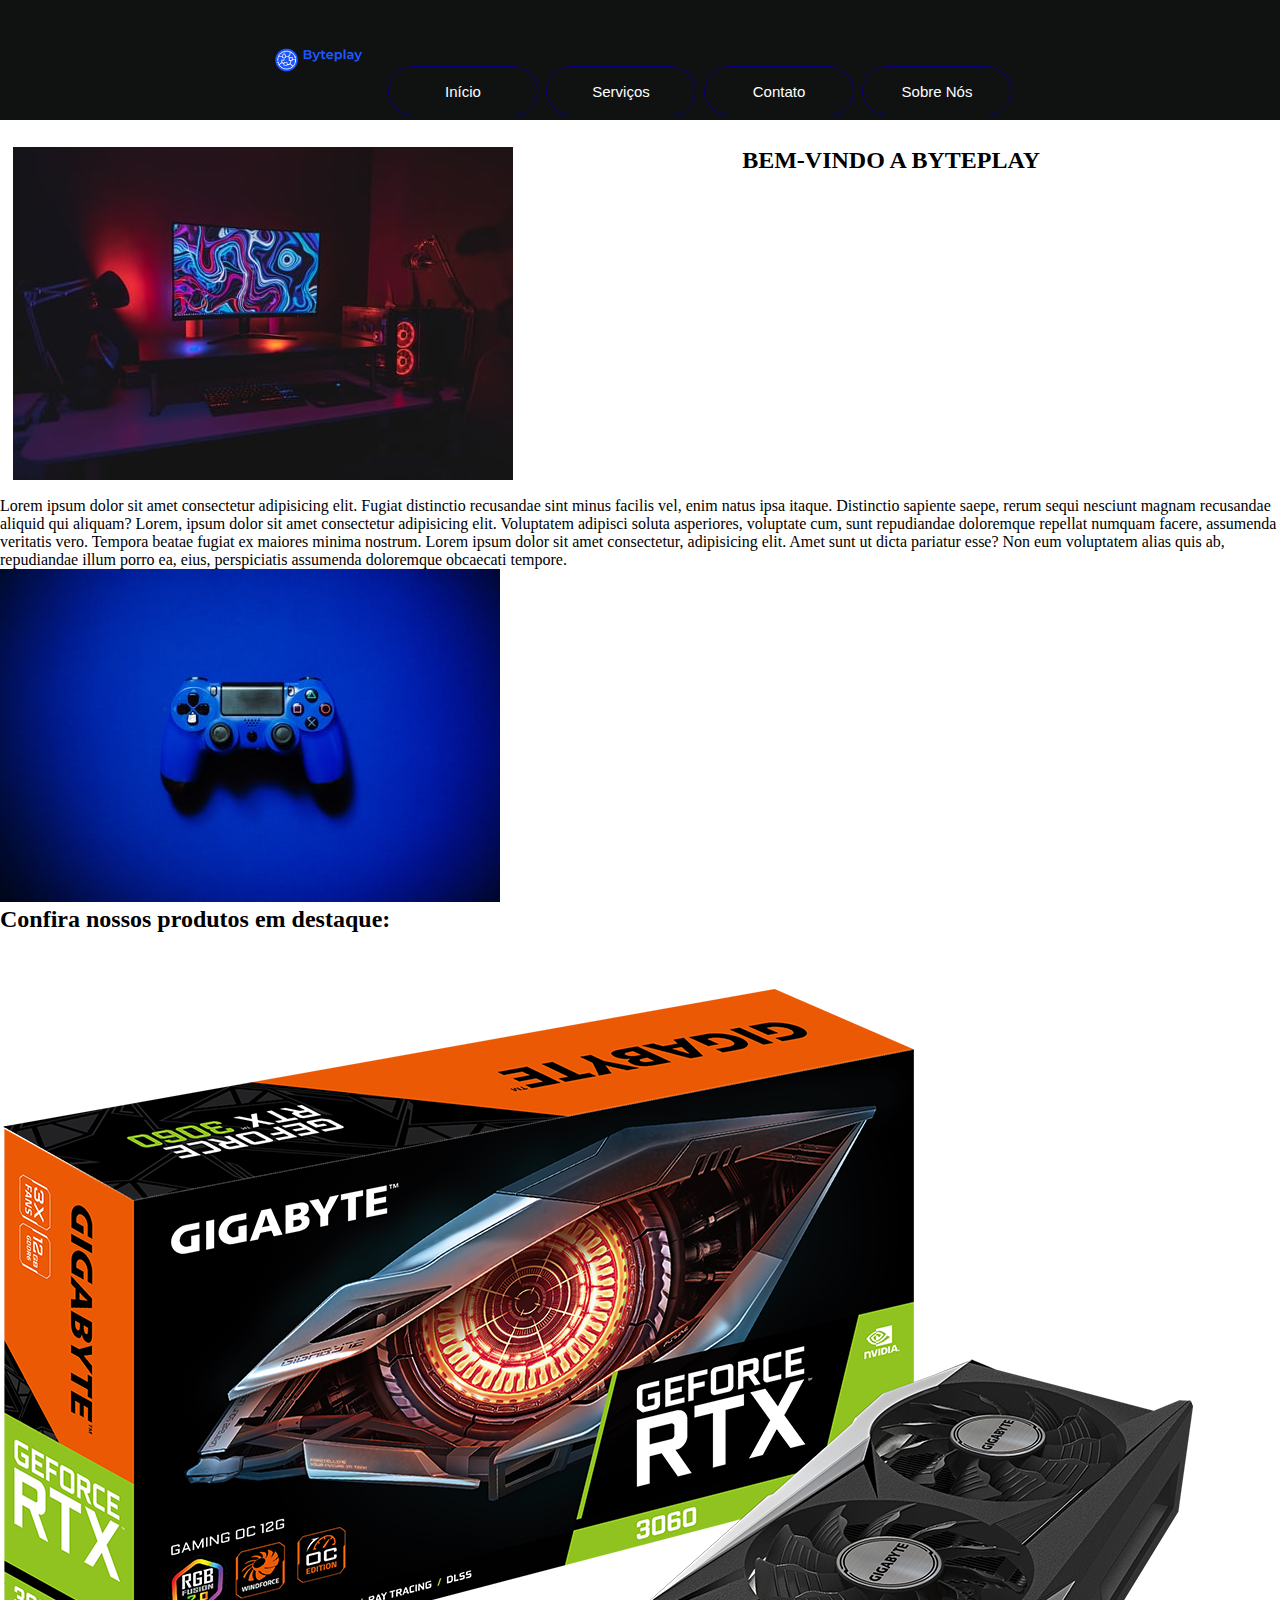
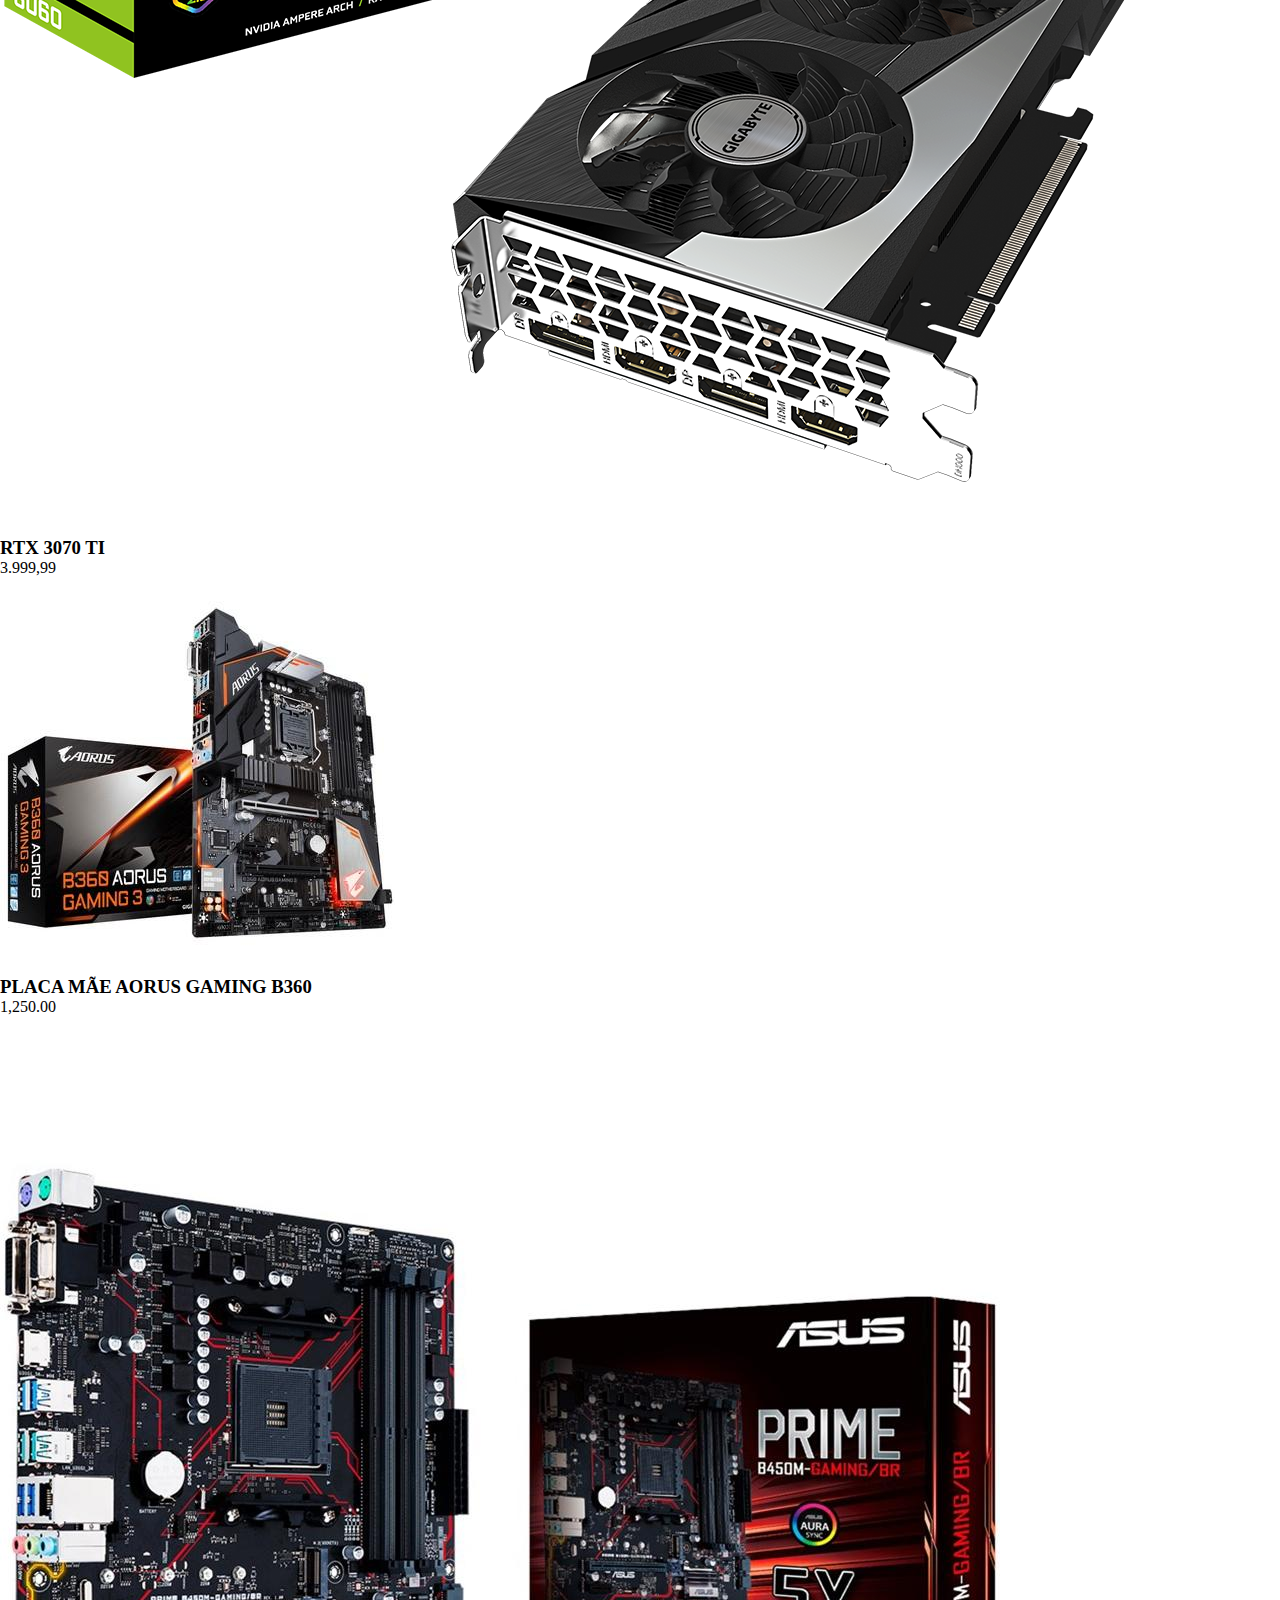
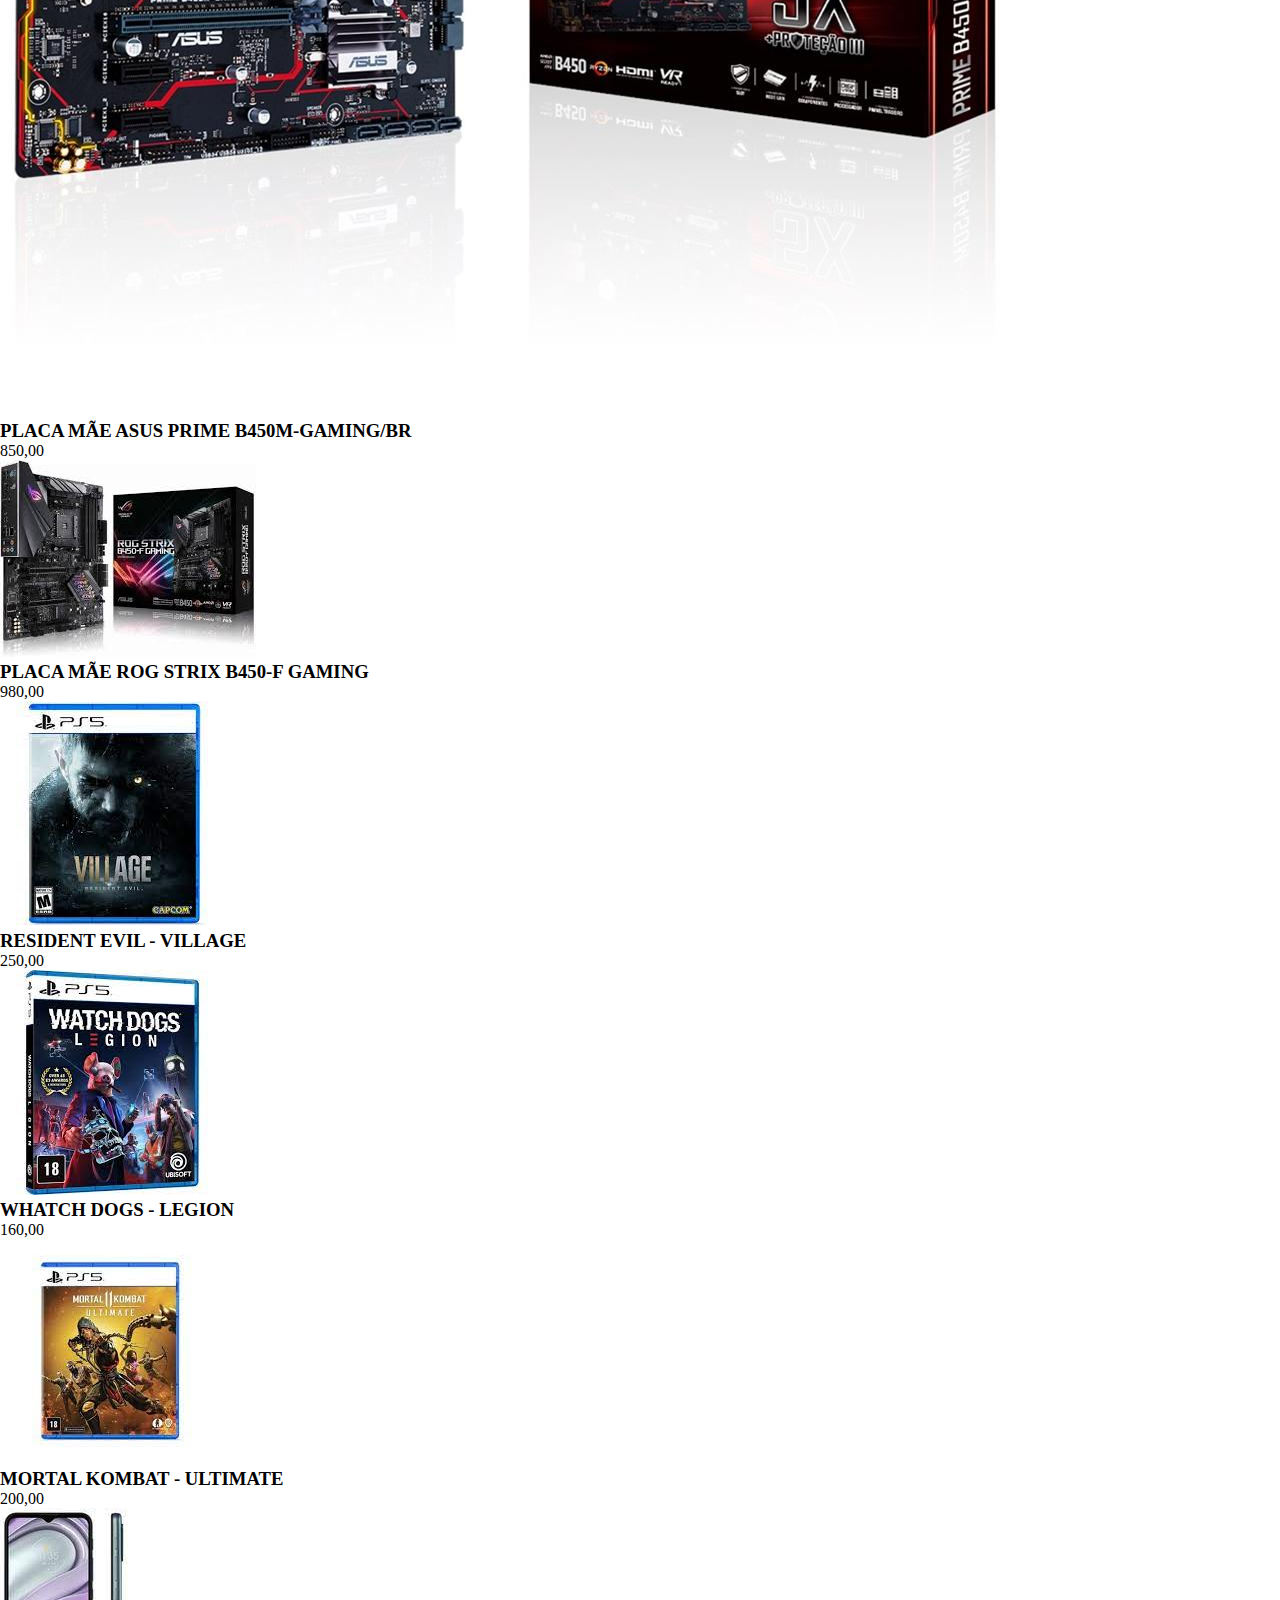
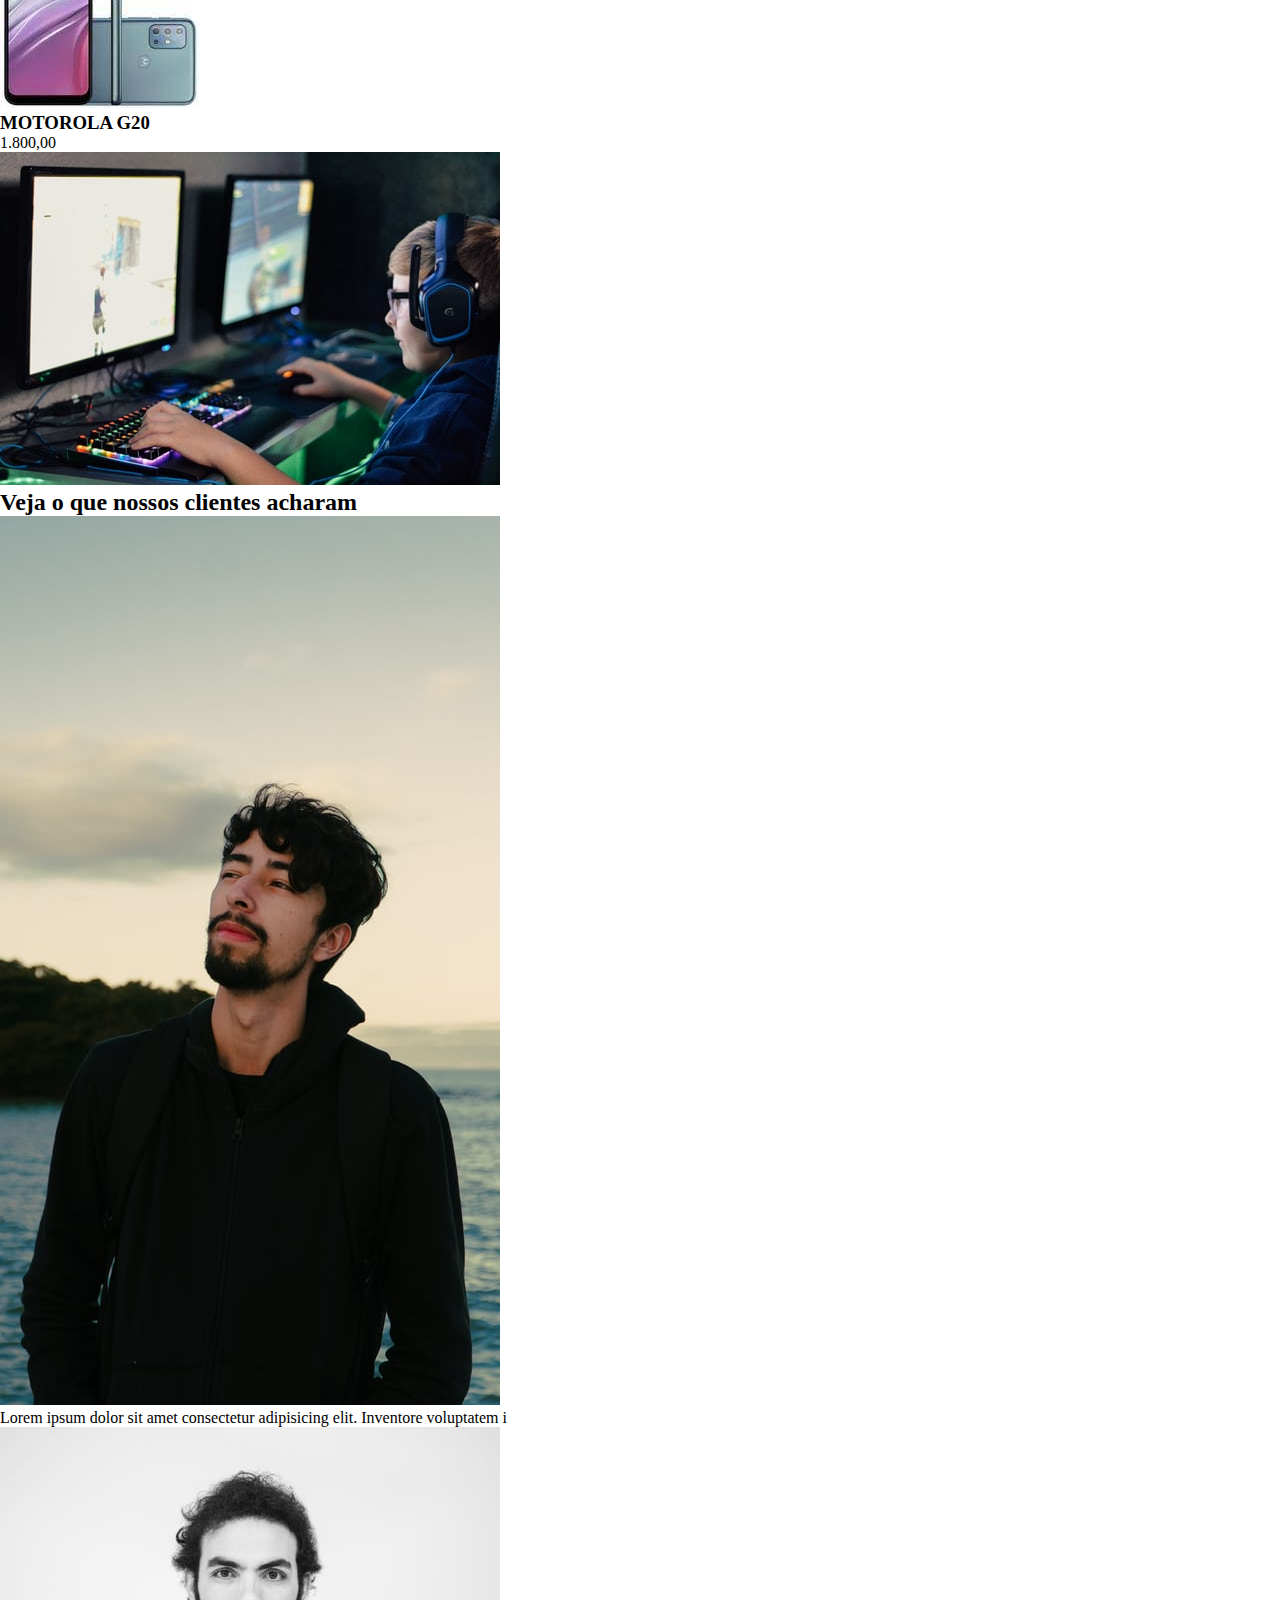
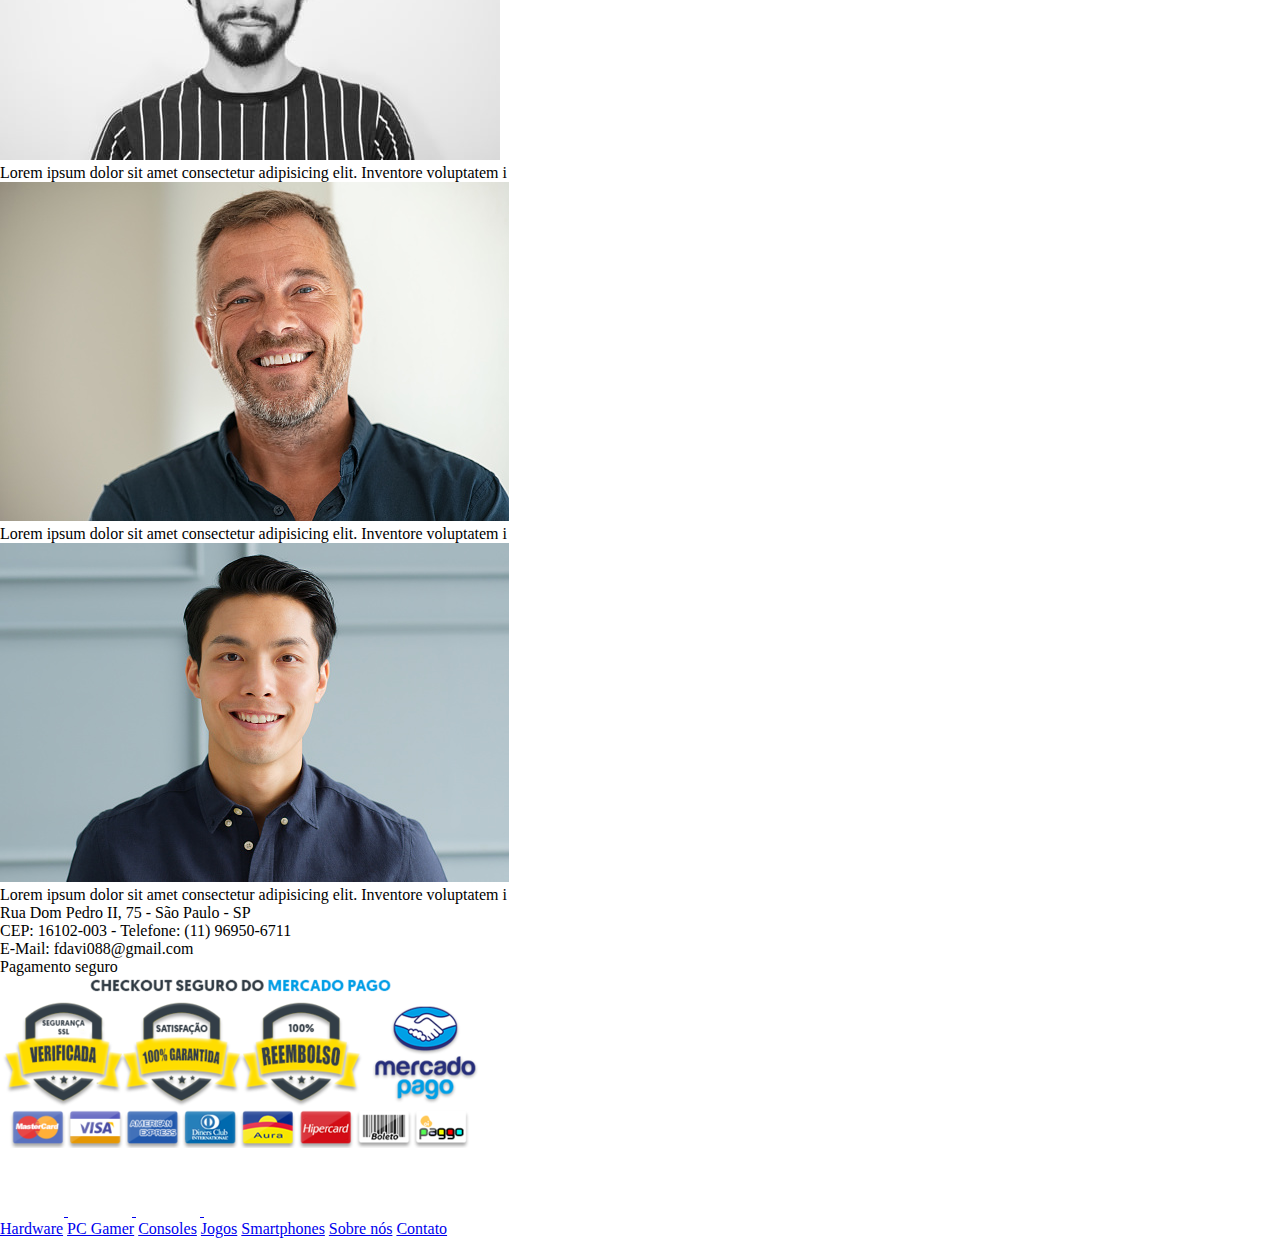
==== index.html @ 317f39b3 "Index do projeto e inicio do CSS do menu" ====
<!DOCTYPE html>
<html lang="pt-br">
<head>
    <meta charset="UTF-8">
    <meta http-equiv="X-UA-Compatible" content="IE=edge">
    <meta name="description" content="Programador Front-End, Senai.">
    <meta name="keywords" content="HTML, CSS, JavaScript, Senai">
    <meta name="author" content="Davi Fonseca">
    <meta name="viewport" content="width=device-width, initial-scale=1.0">
    <link rel="stylesheet" href="css/styles.css">
    <link href="https://cdn.jsdelivr.net/npm/bootstrap@5.0.2/dist/css/bootstrap.min.css" rel="stylesheet" integrity="sha384-EVSTQN3/azprG1Anm3QDgpJLIm9Nao0Yz1ztcQTwFspd3yD65VohhpuuCOmLASjC" crossorigin="anonymous">
    <script src="https://cdn.jsdelivr.net/npm/bootstrap@5.0.2/dist/js/bootstrap.bundle.min.js" integrity="sha384-MrcW6ZMFYlzcLA8Nl+NtUVF0sA7MsXsP1UyJoMp4YLEuNSfAP+JcXn/tWtIaxVXM" crossorigin="anonymous"></script>
    <title>Byteplay</title>
</head>
<body>
    <header>
     <div class="menu">
       <img src="img/logobtteplay.png" alt="">
       <ul>
         <li><a href="index.html">Início</a></li>
         <li>Serviços
             <ul>
               <li><a href="hardware.html">Hardware</a></li>
               <li><a href="pcgamer.html">PC-Gamer</a></li>
               <li><a href="smartphones.html">Smartphones</a></li>
               <li><a href="jogos.html">Jogos</a></li>
             </ul>
         </li>
         <li><a href="contato.html">Contato</a></li>
         <li><a href="sobre.html">Sobre Nós</a></li>
       </ul>
     </div>
    </header>

  <!-- função pra tornar os elementos a partir do clear não flutuantes -->
    <!-- <p class="clear"></p> -->


    <main>
        <div id="apresentacao">
          <section>
            <img src="img/pcgamer.jfif" alt="">
              <h2>BEM-VINDO A BYTEPLAY</h2>
                <p>Lorem ipsum dolor sit amet consectetur adipisicing elit. Fugiat distinctio
                 recusandae sint minus facilis vel, enim natus ipsa itaque. Distinctio sapiente saepe,
                 rerum sequi nesciunt magnam recusandae aliquid qui aliquam?
                 Lorem, ipsum dolor sit amet consectetur adipisicing elit. Voluptatem adipisci soluta asperiores, voluptate cum, sunt repudiandae doloremque repellat numquam facere, assumenda veritatis vero. Tempora beatae fugiat ex maiores minima nostrum.
                 Lorem ipsum dolor sit amet consectetur, adipisicing elit. Amet sunt ut dicta pariatur esse? Non eum voluptatem alias quis ab, repudiandae illum porro ea, eius, perspiciatis assumenda doloremque obcaecati tempore.
                </p>
          </section>
        </div>
        <div id="banner1">
            <img src="img/controledeconsole.jfif" alt="">
        </div>
        <div id="proddestaque">
         <h2>Confira nossos produtos em destaque:</h2>
        <div class="prod1">
            <img src="img/hardware1.png" alt="">
            <h3>RTX 3070 TI</h3>
            <p>3.999,99</p>
        </div>
        <div class="prod2">
            <img src="img/hardware2.jpg" alt="">
            <h3>PLACA MÃE AORUS GAMING B360</h3>
            <p>1,250.00</p>
        </div>
        <div class="prod3">
            <img src="img/hardware3.jpg" alt="">
            <h3>PLACA MÃE ASUS PRIME B450M-GAMING/BR</h3>
            <p>850,00</p>
        </div>
        <div class="prod4">
            <img src="img/hardware4.jfif" alt="">
            <h3>PLACA MÃE ROG STRIX B450-F GAMING</h3>
            <p>980,00</p>
        </div>
        <div class="prod5">
            <img src="img/jogo1.jfif" alt="">
            <h3>RESIDENT EVIL - VILLAGE</h3>
            <p>250,00</p>
        </div>
        <div class="prod6">
            <img src="img/jogo2.jfif" alt="">
            <h3>WHATCH DOGS - LEGION</h3>
            <p>160,00</p>
        </div>
        <div class="prod7">
            <img src="img/jogo3.jfif" alt="">
            <h3>MORTAL KOMBAT - ULTIMATE</h3>
            <p>200,00</p>
        </div>
        <div class="prod8">
            <img src="img/celular1.jfif" alt="">
            <h3>MOTOROLA G20</h3>
            <p>1.800,00</p>
        </div>
        
        </div>
        <div id="banner2">
            <img src="img/pcgamer2.jfif" alt="">
        </div>


       <div id="clientes">
           <h2>Veja o que nossos clientes acharam</h2>
           <div class="cliente1">
               <img src="img/pessoa1.jfif" alt="">
               <p>Lorem ipsum dolor sit amet consectetur adipisicing elit. Inventore voluptatem i</p>
           </div>
           <div class="cliente2">
            <img src="img/pessoa2.jfif" alt="">
            <p>Lorem ipsum dolor sit amet consectetur adipisicing elit. Inventore voluptatem i</p>
           </div>
           <div class="cliente3">
            <img src="img/pessoa3.jpg" alt="">
            <p>Lorem ipsum dolor sit amet consectetur adipisicing elit. Inventore voluptatem i</p>
           </div>
           <div class="cliente4">
            <img src="img/pessoa4.jpg" alt="">
            <p>Lorem ipsum dolor sit amet consectetur adipisicing elit. Inventore voluptatem i</p>
           </div>
       </div> 

    </main>

    <footer>
        <div id="end">
            <p>Rua Dom Pedro II, 75 - São Paulo - SP</p>
            <p>CEP: 16102-003 - Telefone: (11) 96950-6711</p>
            <p>E-Mail: fdavi088@gmail.com</p>
        </div>
        <div id="pagseguro">
            <p>Pagamento seguro</p>
            <img src="img/pagamentoseguro.png">
        </div>
        <div id="redes">
              <!-- Comando "target="_blank"" serve pra quando o usuário clicar no link
                   de uma rede, ele abrir uma nova guia no navegador
                 -->
            <a href="htttp://www.facebook.com" target="_blank">
               <img src="img/facebook.png">
            </a>
            <a href="htttp://www.instagram.com" target="_blank">
                <img src="img/instagram.png">
            </a>
            <a href="htttp://www.youtube.com" target="_blank">
                <img src="img/youtube.png">
            </a>
            <a href="htttp://www.twitter.com" target="_blank">
                <img src="img/twitter.png">
            </a>
        </div>
        <div id="linksnav">
            <nav>
                <a href="#">Hardware</a>
                <a href="#">PC Gamer</a>
                <a href="#">Consoles</a>
                <a href="#">Jogos</a>
                <a href="#">Smartphones</a>
                <a href="#">Sobre nós</a>
                <a href="#">Contato</a>
            </nav>
        </div>
    </footer>
    
</body>
</html>
---- css/styles.css ----
* {
  margin: 0;
  padding: 0;
  box-sizing: border-box;
}
.menu {
  width: 100%;
  background-color: #101212;
  flex-direction: row;
  display: flex;
  justify-content: center;
  align-items: flex-end;
}
.menu ul {
  list-style: none;
  margin-top: 2%;
}
.menu ul li {
  background-color: #101212;
  color: white;
  width: 150px;
  border: 1px solid #080077;
  border-radius: 50px;
  height: 50px;
  line-height: 50px;
  text-align: center;
  float: left;
  font-size: 15px;
  position: relative;
  font-family: "Gill Sans", sans-serif;
  margin: 3pt;
}
.menu img {
  /* border: 1px solid red; */
  height: 120px;
}

/* hover é a propriedade que quando passar o mouse por cima irá mudar a cor */
.menu ul li:hover {
  background-color: #080077;
}
.menu ul ul {
  display: none;
  margin: 0;
}
.menu ul li:hover > ul {
  display: block;
}
.menu ul ul ul {
  margin-left: 170px;
  top: 0px;
  position: absolute;
}
.menu ul li a {
  text-decoration: none;
  color: white;
}
.menu ul li li {
  margin: 0px;
}
#apresentacao section img {
  margin: 10pt;
  margin-top: 20pt;
}
#apresentacao section h2 {
  float: right;
  margin-right: 180pt;
  margin-top: 20pt;
}
#apresentacao section p {
  float: right;
}
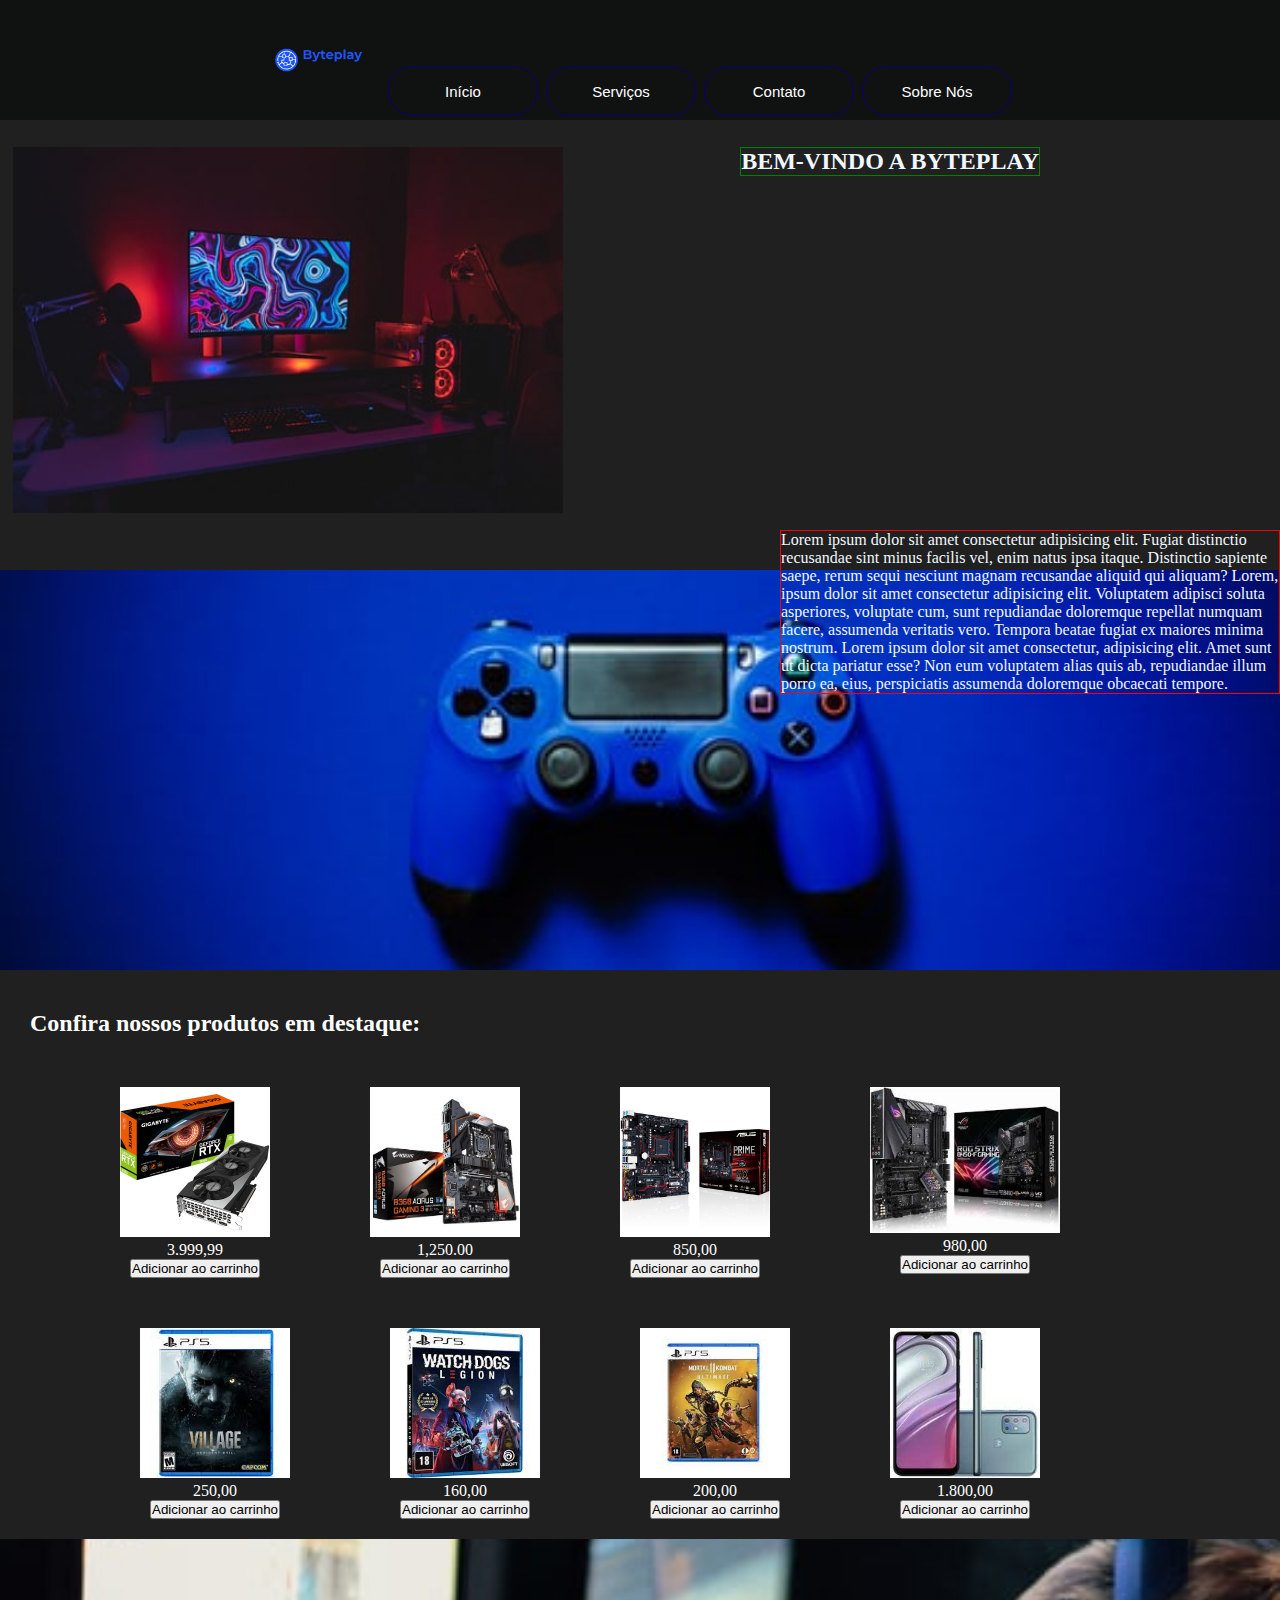
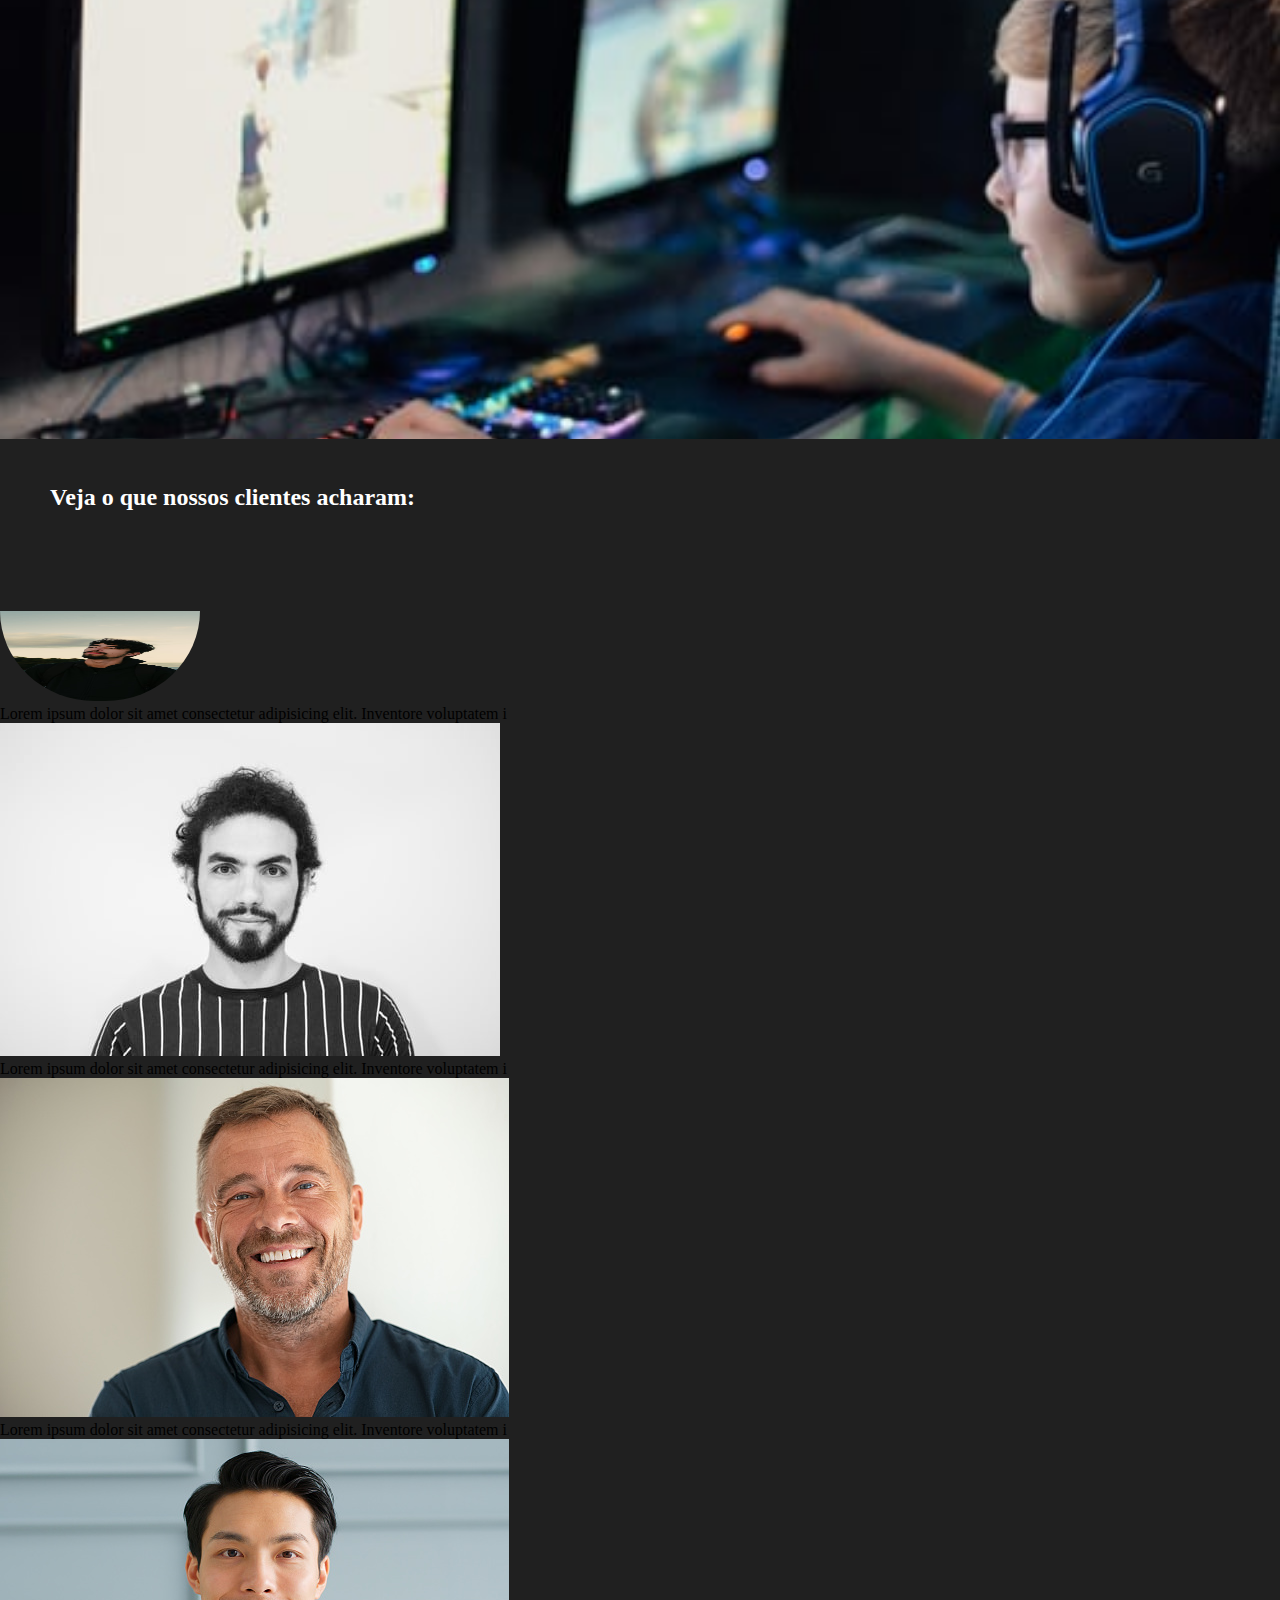
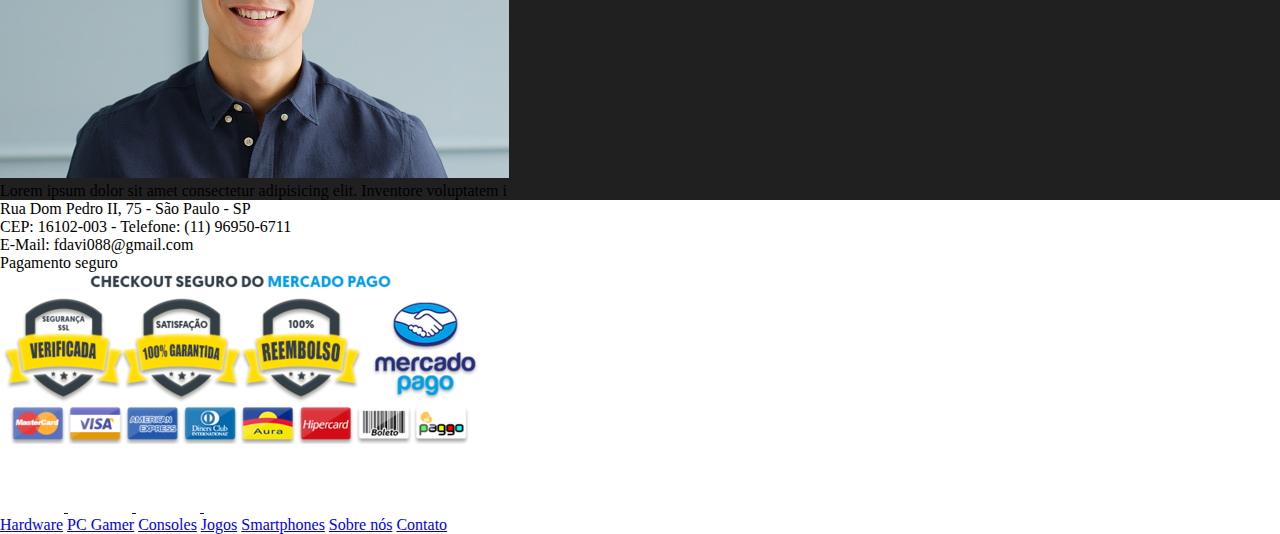
==== commit 2114e508: "Atualização no CSS da página Index" ====
--- a/index.html
+++ b/index.html
@@ -50,59 +50,63 @@
           </section>
         </div>
         <div id="banner1">
-            <img src="img/controledeconsole.jfif" alt="">
+           
+        </div>
+        <div id="txtprodestaque">
+        <h2>Confira nossos produtos em destaque:</h2>
         </div>
         <div id="proddestaque">
-         <h2>Confira nossos produtos em destaque:</h2>
+         
         <div class="prod1">
             <img src="img/hardware1.png" alt="">
-            <h3>RTX 3070 TI</h3>
             <p>3.999,99</p>
+            <button type="button" class="btn btn-outline-success">Adicionar ao carrinho</button>
+         </div>
+         <div class="prod2">
+            <img src="img/hardware2.jpg" alt="">            
+            <p>1,250.00</p>
+            <button type="button" class="btn btn-outline-success">Adicionar ao carrinho</button>
+         </div>
+         <div class="prod3">
+            <img src="img/hardware3.jpg" alt="">
+            <p>850,00</p>
+            <button type="button" class="btn btn-outline-success">Adicionar ao carrinho</button>
+         </div>
+         <div class="prod4">
+            <img src="img/hardware4.jfif" alt=""> 
+            <p>980,00</p>
+            <button type="button" class="btn btn-outline-success">Adicionar ao carrinho</button>
+         </div>
         </div>
-        <div class="prod2">
-            <img src="img/hardware2.jpg" alt="">
-            <h3>PLACA MÃE AORUS GAMING B360</h3>
-            <p>1,250.00</p>
-        </div>
-        <div class="prod3">
-            <img src="img/hardware3.jpg" alt="">
-            <h3>PLACA MÃE ASUS PRIME B450M-GAMING/BR</h3>
-            <p>850,00</p>
-        </div>
-        <div class="prod4">
-            <img src="img/hardware4.jfif" alt="">
-            <h3>PLACA MÃE ROG STRIX B450-F GAMING</h3>
-            <p>980,00</p>
-        </div>
-        <div class="prod5">
-            <img src="img/jogo1.jfif" alt="">
-            <h3>RESIDENT EVIL - VILLAGE</h3>
+        <div id="proddestaque2">
+         <div class="prod1">
+             <img src="img/jogo1.jfif" alt="">
             <p>250,00</p>
-        </div>
-        <div class="prod6">
-            <img src="img/jogo2.jfif" alt="">
-            <h3>WHATCH DOGS - LEGION</h3>
+            <button type="button" class="btn btn-outline-success">Adicionar ao carrinho</button>
+         </div>
+         <div class="prod2">
+            <img src="img/jogo2.jfif" alt="">   
             <p>160,00</p>
-        </div>
-        <div class="prod7">
+            <button type="button" class="btn btn-outline-success">Adicionar ao carrinho</button>
+         </div>
+         <div class="prod3">
             <img src="img/jogo3.jfif" alt="">
-            <h3>MORTAL KOMBAT - ULTIMATE</h3>
             <p>200,00</p>
-        </div>
-        <div class="prod8">
+            <button type="button" class="btn btn-outline-success">Adicionar ao carrinho</button>
+         </div>
+         <div class="prod4">
             <img src="img/celular1.jfif" alt="">
-            <h3>MOTOROLA G20</h3>
             <p>1.800,00</p>
-        </div>
-        
+            <button type="button" class="btn btn-outline-success">Adicionar ao carrinho</button>
+         </div>        
         </div>
         <div id="banner2">
-            <img src="img/pcgamer2.jfif" alt="">
+            
         </div>
 
 
        <div id="clientes">
-           <h2>Veja o que nossos clientes acharam</h2>
+           <h2>Veja o que nossos clientes acharam:</h2>
            <div class="cliente1">
                <img src="img/pessoa1.jfif" alt="">
                <p>Lorem ipsum dolor sit amet consectetur adipisicing elit. Inventore voluptatem i</p>
--- a/css/styles.css
+++ b/css/styles.css
@@ -3,6 +3,10 @@
   padding: 0;
   box-sizing: border-box;
 }
+main {
+  background-color: rgb(32, 32, 32);
+}
+
 .menu {
   width: 100%;
   background-color: #101212;
@@ -58,15 +62,138 @@
 .menu ul li li {
   margin: 0px;
 }
+#apresentacao {
+  background-color: rgb(32, 32, 32);
+  padding-bottom: 40px;
+}
 #apresentacao section img {
   margin: 10pt;
   margin-top: 20pt;
+  width: 550px;
 }
 #apresentacao section h2 {
+  color: aliceblue;
   float: right;
   margin-right: 180pt;
   margin-top: 20pt;
+  border: 1px solid green;
 }
 #apresentacao section p {
   float: right;
+  border: 1px solid red;
+  width: 500px;
+  color: aliceblue;
 }
+#banner1 {
+  height: 400px;
+  background-image: url("../img/controledeconsole.jfif");
+  background-position: center;
+  background-repeat: no-repeat;
+  background-position: center;
+  background-size: 100%;
+  background-color: rgb(32, 32, 32);
+}
+#proddestaque {
+  display: flex;
+  flex-direction: row;
+  justify-content: center;
+  background-color: rgb(32, 32, 32);
+  text-align: center;
+  padding-top: 50px;
+  padding-bottom: 50px;
+}
+#proddestaque2 {
+  display: flex;
+  justify-content: center;
+  text-align: center;
+  background-color: rgb(32, 32, 32);
+  text-align: center;
+  padding-bottom: 20px;
+}
+#txtprodestaque {
+  margin-top: 40px;
+  margin-left: 30px;
+  background-color: rgb(32, 32, 32);
+  color: white;
+}
+#proddestaque .prod1,
+.prod2,
+.prod3,
+.prod4 {
+  margin-right: 100px;
+}
+#proddestaque2 .prod1,
+.prod2,
+.prod3,
+.prod4 {
+  margin-right: 100px;
+}
+#proddestaque .prod1 img {
+  width: 150px;
+  background-color: white;
+}
+#proddestaque .prod2 img {
+  width: 150px;
+}
+#proddestaque .prod3 img {
+  width: 150px;
+}
+#proddestaque .prod4 img {
+  width: 190px;
+}
+#proddestaque2 .prod1 img {
+  width: 150px;
+}
+#proddestaque2 .prod2 img {
+  width: 150px;
+}
+#proddestaque2 .prod3 img {
+  width: 150px;
+  background-color: white;
+}
+#proddestaque2 .prod4 img {
+  width: 150px;
+}
+#proddestaque .prod1 p {
+  color: white;
+}
+#proddestaque .prod2 p {
+  color: white;
+}
+#proddestaque .prod3 p {
+  color: white;
+}
+#proddestaque .prod4 p {
+  color: white;
+}
+#proddestaque2 .prod1 p {
+  color: white;
+}
+#proddestaque2 .prod2 p {
+  color: white;
+}
+#proddestaque2 .prod3 p {
+  color: white;
+}
+#proddestaque2 .prod4 p {
+  color: white;
+}
+#banner2 {
+  height: 500px;
+  background-image: url("../img/pcgamer2.jfif");
+  background-position: center;
+  background-repeat: no-repeat;
+  background-position: center;
+  background-size: 100%;
+}
+#clientes h2 {
+  margin-left: 50px;
+  margin-top: 45px;
+  color: white;
+}
+#clientes .cliente1 img {
+  width: 200px;
+  height: 190px;
+  border-radius: 100%;
+  padding-top: 100px;
+}
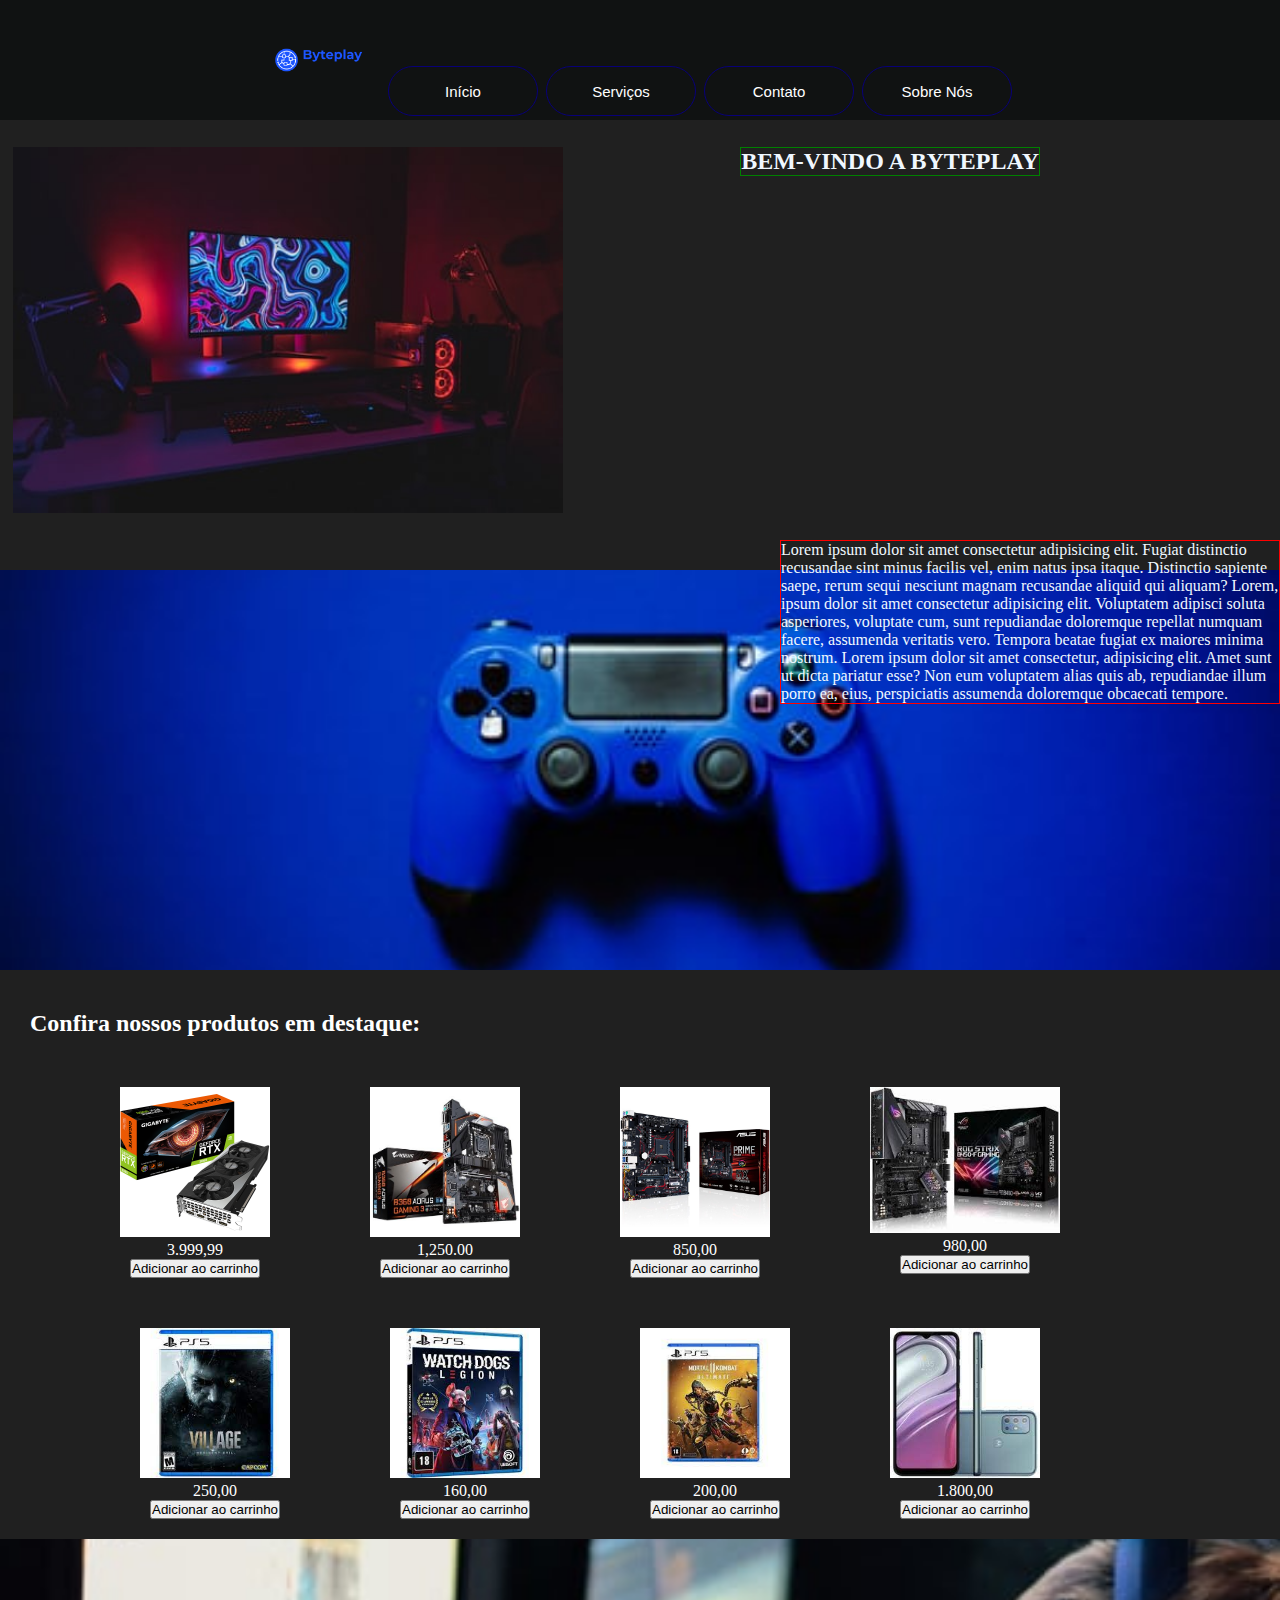
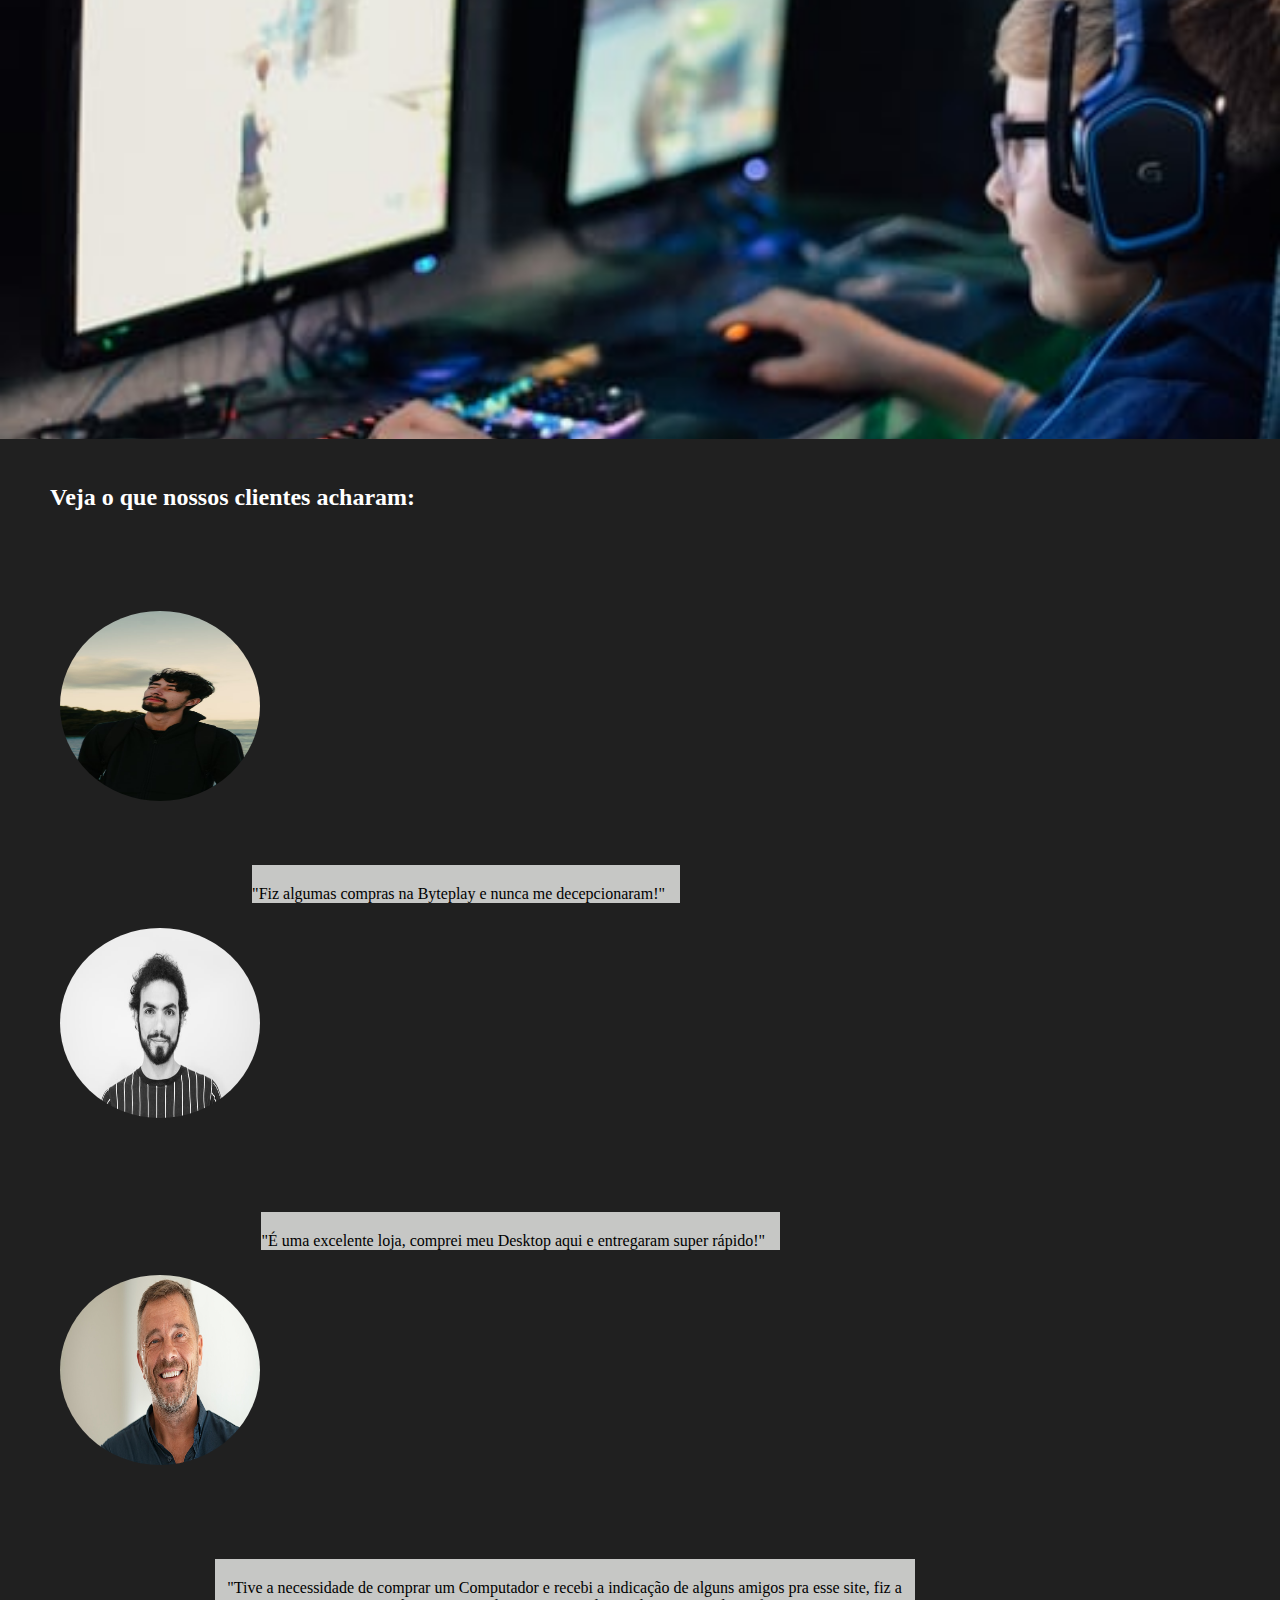
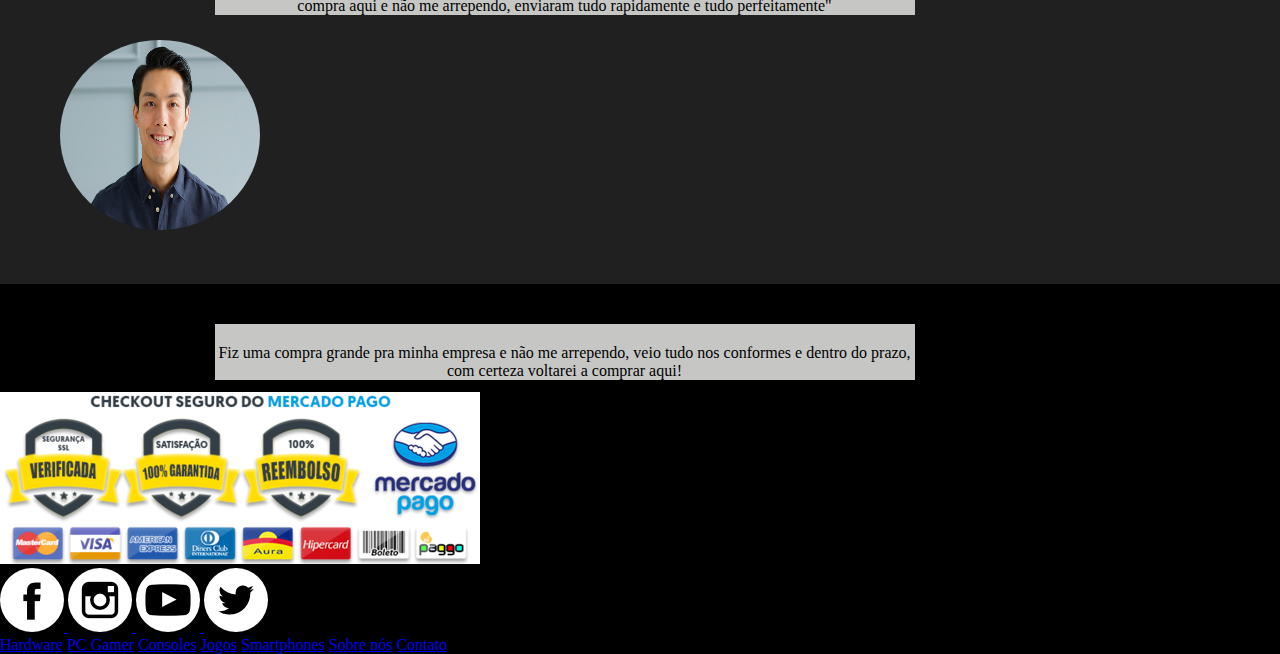
==== commit e4d65e4c: "continuação da página index" ====
--- a/index.html
+++ b/index.html
@@ -109,19 +109,19 @@
            <h2>Veja o que nossos clientes acharam:</h2>
            <div class="cliente1">
                <img src="img/pessoa1.jfif" alt="">
-               <p>Lorem ipsum dolor sit amet consectetur adipisicing elit. Inventore voluptatem i</p>
+               <p>"Fiz algumas compras na Byteplay e nunca me decepcionaram!"</p>
            </div>
            <div class="cliente2">
             <img src="img/pessoa2.jfif" alt="">
-            <p>Lorem ipsum dolor sit amet consectetur adipisicing elit. Inventore voluptatem i</p>
+            <p>"É uma excelente loja, comprei meu Desktop aqui e entregaram super rápido!"</p>
            </div>
            <div class="cliente3">
             <img src="img/pessoa3.jpg" alt="">
-            <p>Lorem ipsum dolor sit amet consectetur adipisicing elit. Inventore voluptatem i</p>
+            <p>"Tive a necessidade de comprar um Computador e recebi a indicação de alguns amigos pra esse site, fiz a compra aqui e não me arrependo, enviaram tudo rapidamente e tudo perfeitamente"</p>
            </div>
            <div class="cliente4">
             <img src="img/pessoa4.jpg" alt="">
-            <p>Lorem ipsum dolor sit amet consectetur adipisicing elit. Inventore voluptatem i</p>
+            <p>Fiz uma compra grande pra minha empresa e não me arrependo, veio tudo nos conformes e dentro do prazo, com certeza voltarei a comprar aqui!</p>
            </div>
        </div> 
 
--- a/css/styles.css
+++ b/css/styles.css
@@ -66,23 +66,24 @@
   background-color: rgb(32, 32, 32);
   padding-bottom: 40px;
 }
-#apresentacao section img {
+#apresentacao img {
   margin: 10pt;
   margin-top: 20pt;
   width: 550px;
 }
-#apresentacao section h2 {
+#apresentacao h2 {
   color: aliceblue;
   float: right;
   margin-right: 180pt;
   margin-top: 20pt;
   border: 1px solid green;
 }
-#apresentacao section p {
+#apresentacao p {
   float: right;
   border: 1px solid red;
   width: 500px;
   color: aliceblue;
+  margin-top: 10px;
 }
 #banner1 {
   height: 400px;
@@ -186,14 +187,92 @@
   background-position: center;
   background-size: 100%;
 }
+#clientes {
+  padding-bottom: 50px;
+}
 #clientes h2 {
   margin-left: 50px;
   margin-top: 45px;
   color: white;
+  padding-bottom: 100px;
 }
 #clientes .cliente1 img {
   width: 200px;
   height: 190px;
-  border-radius: 100%;
-  padding-top: 100px;
-}
+  border-radius: 50%;
+  margin-left: 60px;
+}
+#clientes .cliente1 p {
+  float: right;
+  padding-top: 20px;
+  padding-right: 15px;
+  margin-right: 600px;
+  margin-top: 60px;
+  margin-left: 10px;
+  color: black;
+  /* border: 1px solid red; */
+  background-color: #c6c7c5;
+  text-align: center;
+}
+#clientes .cliente2 img {
+  width: 200px;
+  height: 190px;
+  border-radius: 50%;
+  margin-left: 60px;
+  margin-top: 25px;
+}
+#clientes .cliente2 p {
+  float: right;
+  padding-top: 20px;
+  padding-right: 15px;
+  margin-right: 500px;
+  margin-top: 90px;
+  margin-left: 10px;
+  color: black;
+  /* border: 1px solid red; */
+  background-color: #c6c7c5;
+  text-align: center;
+}
+#clientes .cliente3 img {
+  width: 200px;
+  height: 190px;
+  border-radius: 50%;
+  margin-left: 60px;
+  margin-top: 25px;
+}
+#clientes .cliente3 p {
+  float: right;
+  padding-top: 20px;
+  padding-right: 1px;
+  margin-right: 365px;
+  margin-top: 90px;
+  margin-left: 10px;
+  width: 700px;
+  color: black;
+  /* border: 1px solid red; */
+  background-color: #c6c7c5;
+  text-align: center;
+}
+#clientes .cliente4 img {
+  width: 200px;
+  height: 190px;
+  border-radius: 50%;
+  margin-left: 60px;
+  margin-top: 25px;
+}
+#clientes .cliente4 p {
+  float: right;
+  padding-top: 20px;
+  padding-right: 1px;
+  margin-right: 365px;
+  margin-top: 90px;
+  margin-left: 10px;
+  width: 700px;
+  color: black;
+  /* border: 1px solid red; */
+  background-color: #c6c7c5;
+  text-align: center;
+}
+footer {
+  background-color: black;
+}
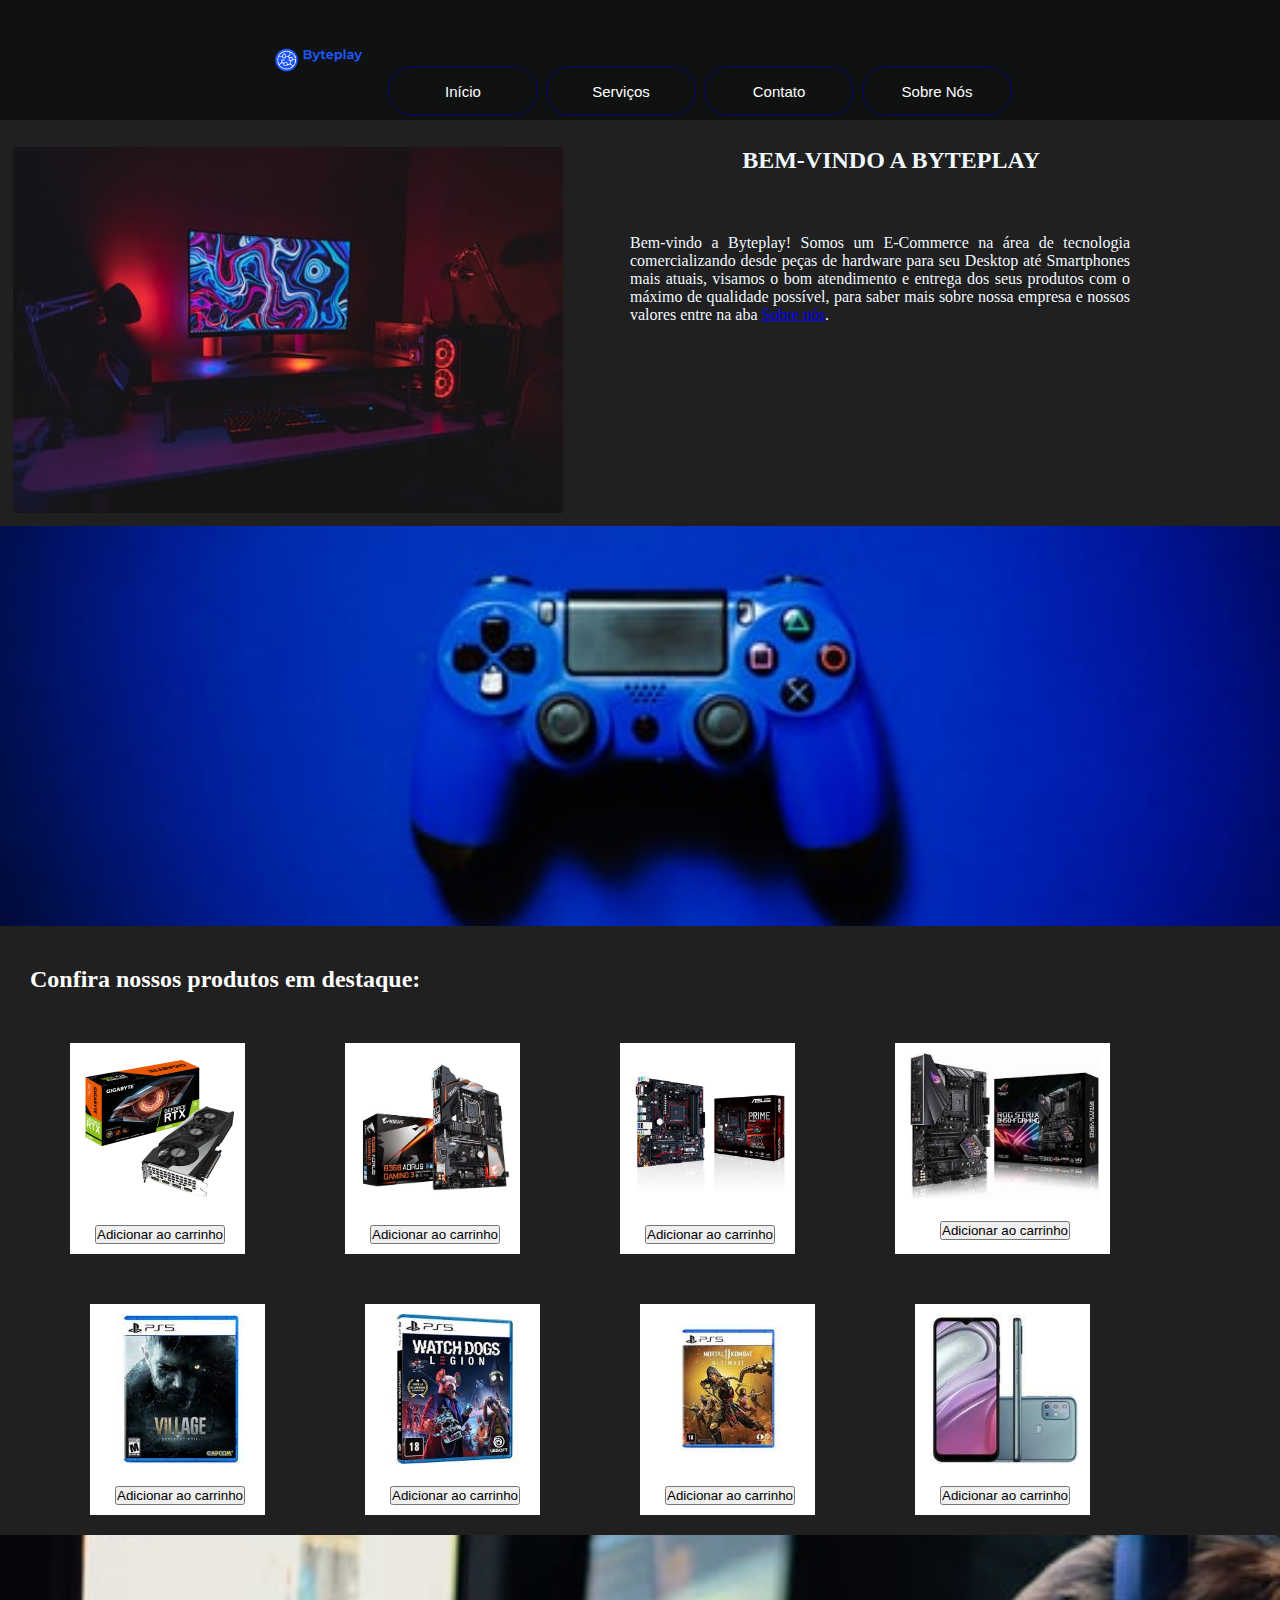
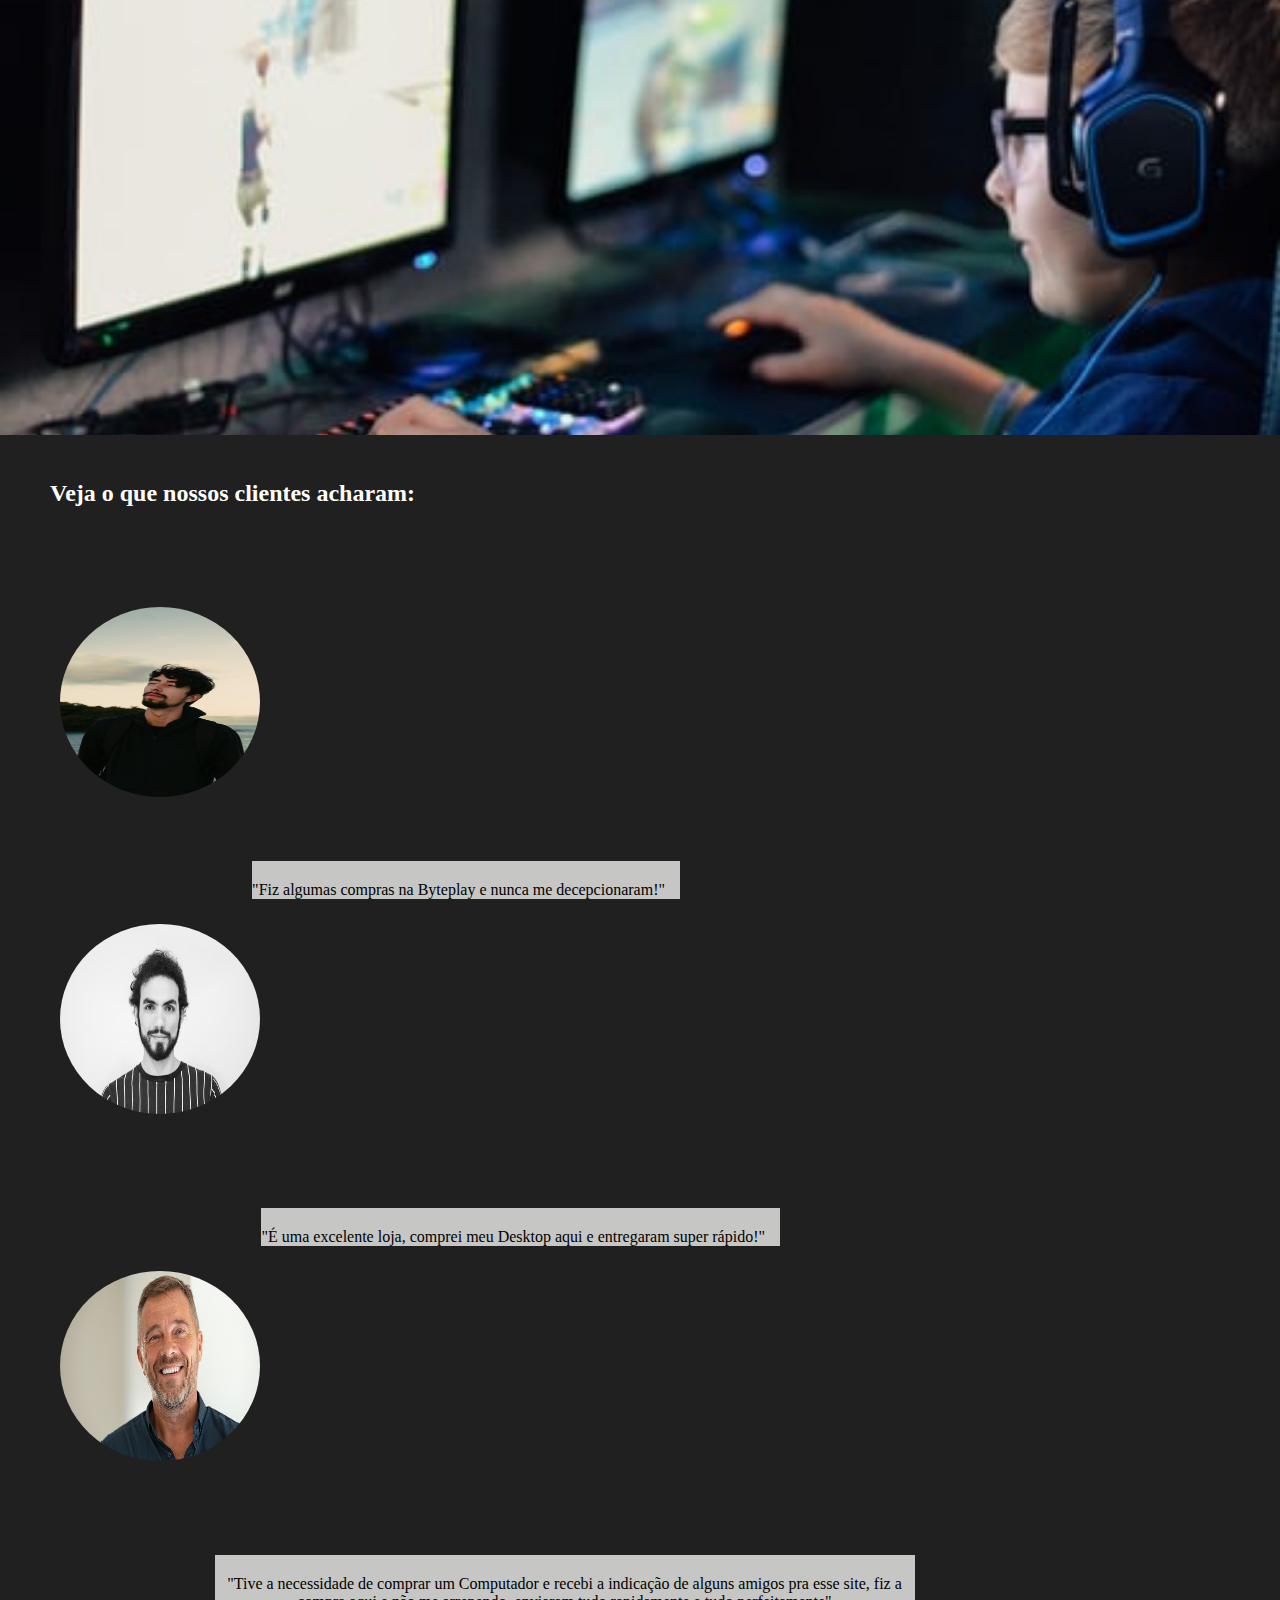
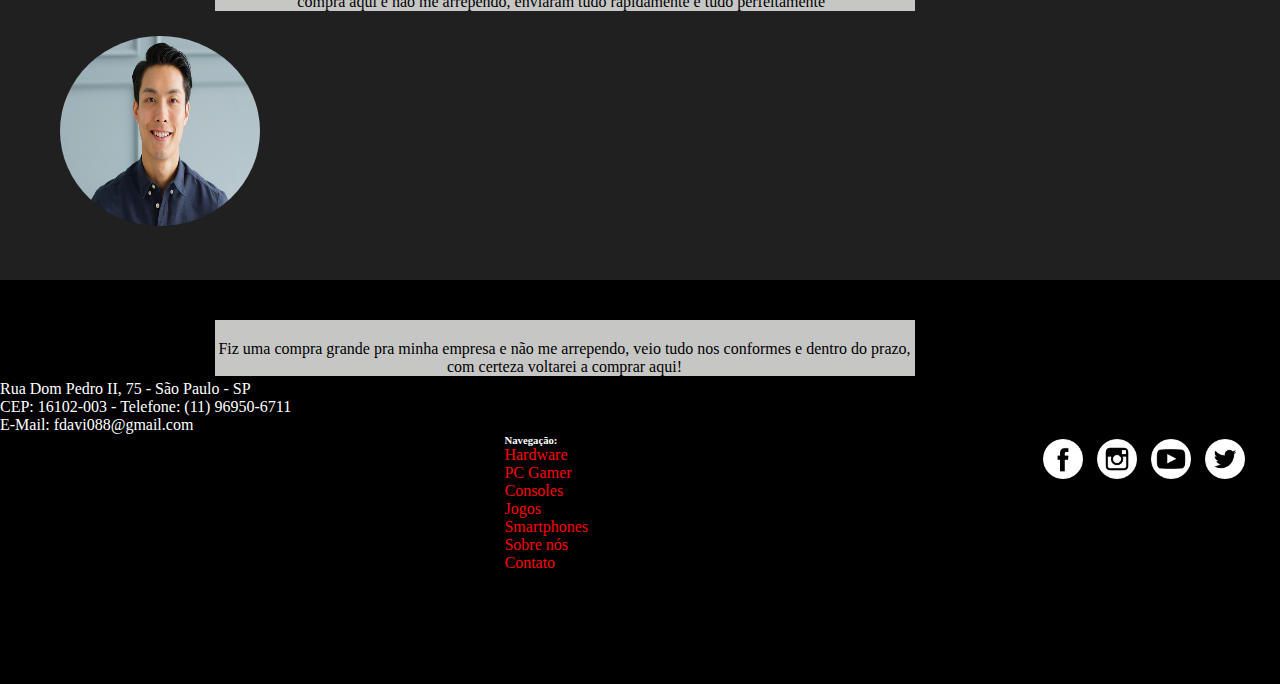
==== commit 11441ace: "Atualizações no CSS" ====
--- a/index.html
+++ b/index.html
@@ -41,16 +41,13 @@
           <section>
             <img src="img/pcgamer.jfif" alt="">
               <h2>BEM-VINDO A BYTEPLAY</h2>
-                <p>Lorem ipsum dolor sit amet consectetur adipisicing elit. Fugiat distinctio
-                 recusandae sint minus facilis vel, enim natus ipsa itaque. Distinctio sapiente saepe,
-                 rerum sequi nesciunt magnam recusandae aliquid qui aliquam?
-                 Lorem, ipsum dolor sit amet consectetur adipisicing elit. Voluptatem adipisci soluta asperiores, voluptate cum, sunt repudiandae doloremque repellat numquam facere, assumenda veritatis vero. Tempora beatae fugiat ex maiores minima nostrum.
-                 Lorem ipsum dolor sit amet consectetur, adipisicing elit. Amet sunt ut dicta pariatur esse? Non eum voluptatem alias quis ab, repudiandae illum porro ea, eius, perspiciatis assumenda doloremque obcaecati tempore.
+                <p>Bem-vindo a Byteplay! Somos um E-Commerce na área de tecnologia comercializando desde peças de hardware para seu Desktop até Smartphones mais atuais, visamos o bom atendimento e entrega dos
+                  seus produtos com o máximo de qualidade possível, para saber mais sobre nossa empresa e nossos valores entre na aba <a href="sobre.html">Sobre nós</a>.
                 </p>
           </section>
         </div>
-        <div id="banner1">
-           
+        <div id="banner1" class="clear">
+      
         </div>
         <div id="txtprodestaque">
         <h2>Confira nossos produtos em destaque:</h2>
@@ -133,10 +130,6 @@
             <p>CEP: 16102-003 - Telefone: (11) 96950-6711</p>
             <p>E-Mail: fdavi088@gmail.com</p>
         </div>
-        <div id="pagseguro">
-            <p>Pagamento seguro</p>
-            <img src="img/pagamentoseguro.png">
-        </div>
         <div id="redes">
               <!-- Comando "target="_blank"" serve pra quando o usuário clicar no link
                    de uma rede, ele abrir uma nova guia no navegador
@@ -156,13 +149,14 @@
         </div>
         <div id="linksnav">
             <nav>
-                <a href="#">Hardware</a>
-                <a href="#">PC Gamer</a>
-                <a href="#">Consoles</a>
-                <a href="#">Jogos</a>
-                <a href="#">Smartphones</a>
-                <a href="#">Sobre nós</a>
-                <a href="#">Contato</a>
+                <h6>Navegação:</h6>
+                <a href="hardware.html">Hardware</a>
+                <a href="pcgamer.html">PC Gamer</a>
+                <a href="consoles.html">Consoles</a>
+                <a href="jogos.html">Jogos</a>
+                <a href="smartphones.html">Smartphones</a>
+                <a href="sobre.html">Sobre nós</a>
+                <a href="contato.html">Contato</a>
             </nav>
         </div>
     </footer>
--- a/css/styles.css
+++ b/css/styles.css
@@ -67,23 +67,31 @@
   padding-bottom: 40px;
 }
 #apresentacao img {
+  float: left;
   margin: 10pt;
   margin-top: 20pt;
   width: 550px;
 }
+/* limpando o float */
+.clear {
+  clear: both;
+}
 #apresentacao h2 {
   color: aliceblue;
   float: right;
   margin-right: 180pt;
   margin-top: 20pt;
-  border: 1px solid green;
+  /* border: 1px solid green; */
 }
 #apresentacao p {
   float: right;
-  border: 1px solid red;
+  /* border: 1px solid red; */
   width: 500px;
   color: aliceblue;
-  margin-top: 10px;
+  margin-top: 60px;
+  text-align: center;
+  margin-right: 150px;
+  text-align: justify;
 }
 #banner1 {
   height: 400px;
@@ -122,12 +130,16 @@
 .prod3,
 .prod4 {
   margin-right: 100px;
+  padding: 10px 10px 10px 15px;
+  background-color: white;
 }
 #proddestaque2 .prod1,
 .prod2,
 .prod3,
 .prod4 {
   margin-right: 100px;
+  padding: 10px 10px 10px 15px;
+  background-color: white;
 }
 #proddestaque .prod1 img {
   width: 150px;
@@ -275,4 +287,131 @@
 }
 footer {
   background-color: black;
-}
+  padding-bottom: 250px;
+}
+#redes {
+  float: right;
+  padding-right: 30px;
+}
+footer #redes a {
+  text-decoration: none;
+  margin-bottom: 100px;
+}
+footer #redes a img {
+  width: 40px; /*Diminuir a largura da imagem*/
+  right: 40px; /*Diminuir a altura da imagem*/
+  margin: 5px; /*Criar um espaço entre uma rede e outra*/
+  transition: ease 0.5s;
+}
+footer #redes a img:hover {
+  /* Realizar uma rotação de 360º na imagem */
+  transform: rotate(360deg);
+}
+#linksnav {
+  float: right;
+  padding-right: 50px;
+  padding-left: 50px;
+  margin-right: 400px;
+  margin-bottom: 10px;
+  /* border: 1px solid white; */
+}
+#linksnav a {
+  display: block;
+  text-decoration: none;
+  color: red;
+}
+#linksnav nav h6 {
+  color: white;
+}
+#end {
+  color: white;
+  padding-top: 100px;
+  margin: 1px solid;
+}
+/* definindo um tamanho para o carousel de imagens */
+.carousel {
+  width: 80%;
+  margin: 0 auto;
+}
+#processadores {
+  display: flex;
+  flex-direction: row;
+  justify-content: center;
+  background-color: rgb(32, 32, 32);
+  text-align: center;
+  padding-top: 50px;
+  padding-bottom: 50px;
+}
+#processadores .prod1,
+.prod2,
+.prod3,
+.prod4 {
+  margin-right: 100px;
+}
+#processadores .prod1 img {
+  width: 150px;
+  background-color: white;
+}
+#processadores .prod2 img {
+  width: 150px;
+}
+#processadores .prod3 img {
+  width: 150px;
+}
+#processadores .prod4 img {
+  width: 150px;
+}
+#processadores .prod1 p {
+  color: black;
+  background-color: darkgray;
+  margin-top: 5px;
+}
+#processadores .prod2 p {
+  color: black;
+  background-color: darkgray;
+  margin-top: 5px;
+}
+#processadores .prod3 p {
+  color: black;
+  background-color: darkgray;
+  margin-top: 5px;
+}
+#processadores .prod4 p {
+  color: black;
+  background-color: darkgray;
+  margin-top: 5px;
+}
+#processadores .prod1 {
+  /* border: 1px solid red; */
+  padding: 10px 10px 10px 15px;
+  background-color: white;
+}
+#processadores .prod2 {
+  /* border: 1px solid red; */
+  padding: 10px 10px 10px 15px;
+  background-color: white;
+}
+#processadores .prod3 {
+  /* border: 1px solid red; */
+  padding: 10px 10px 10px 15px;
+  background-color: white;
+}
+#processadores .prod4 {
+  /* border: 1px solid red; */
+  padding: 10px 10px 10px 15px;
+  background-color: white;
+}
+.txthard {
+  font-size: 30px;
+  text-transform: uppercase;
+  color: white;
+  margin: 80px 0px 60px 30px;
+  text-decoration: underline blue;
+}
+.txtproc {
+  text-transform: uppercase;
+  color: white;
+  padding-bottom: 10px;
+  text-align: center;
+  background-color: darkgray;
+}
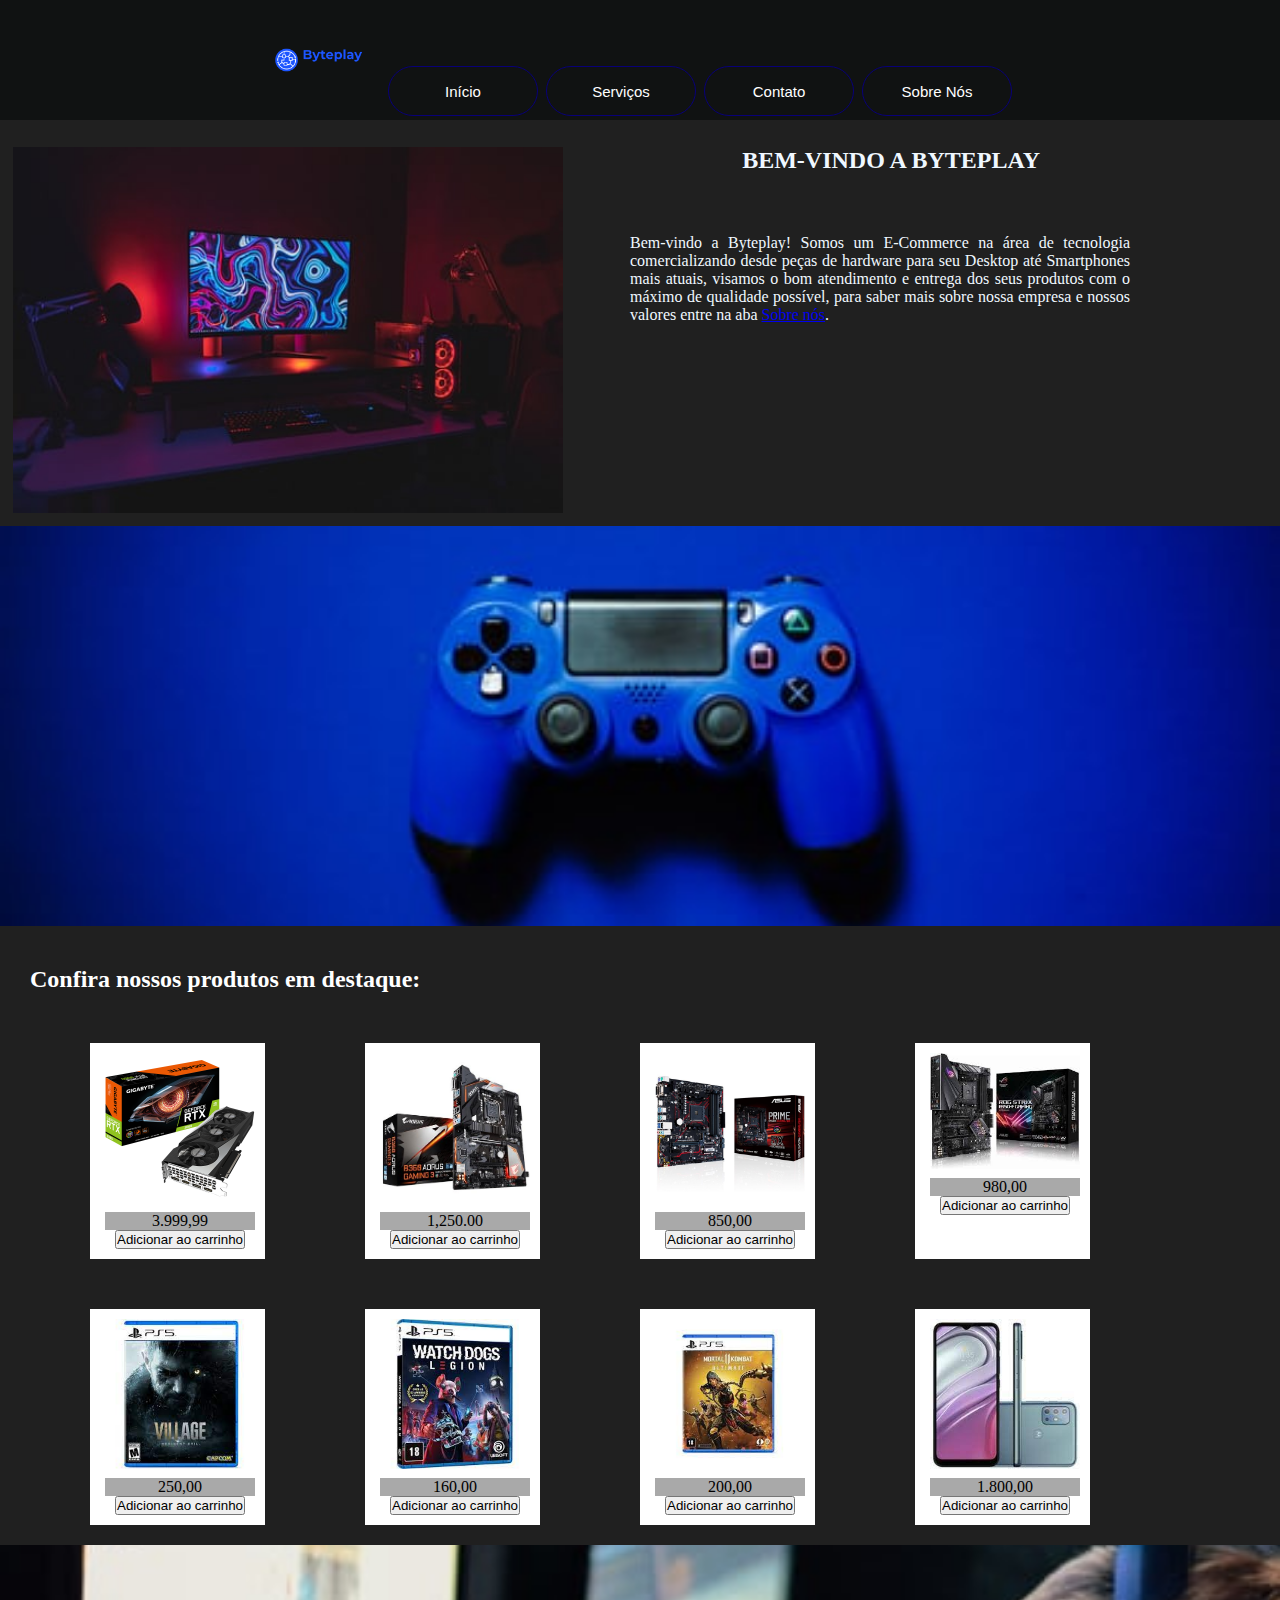
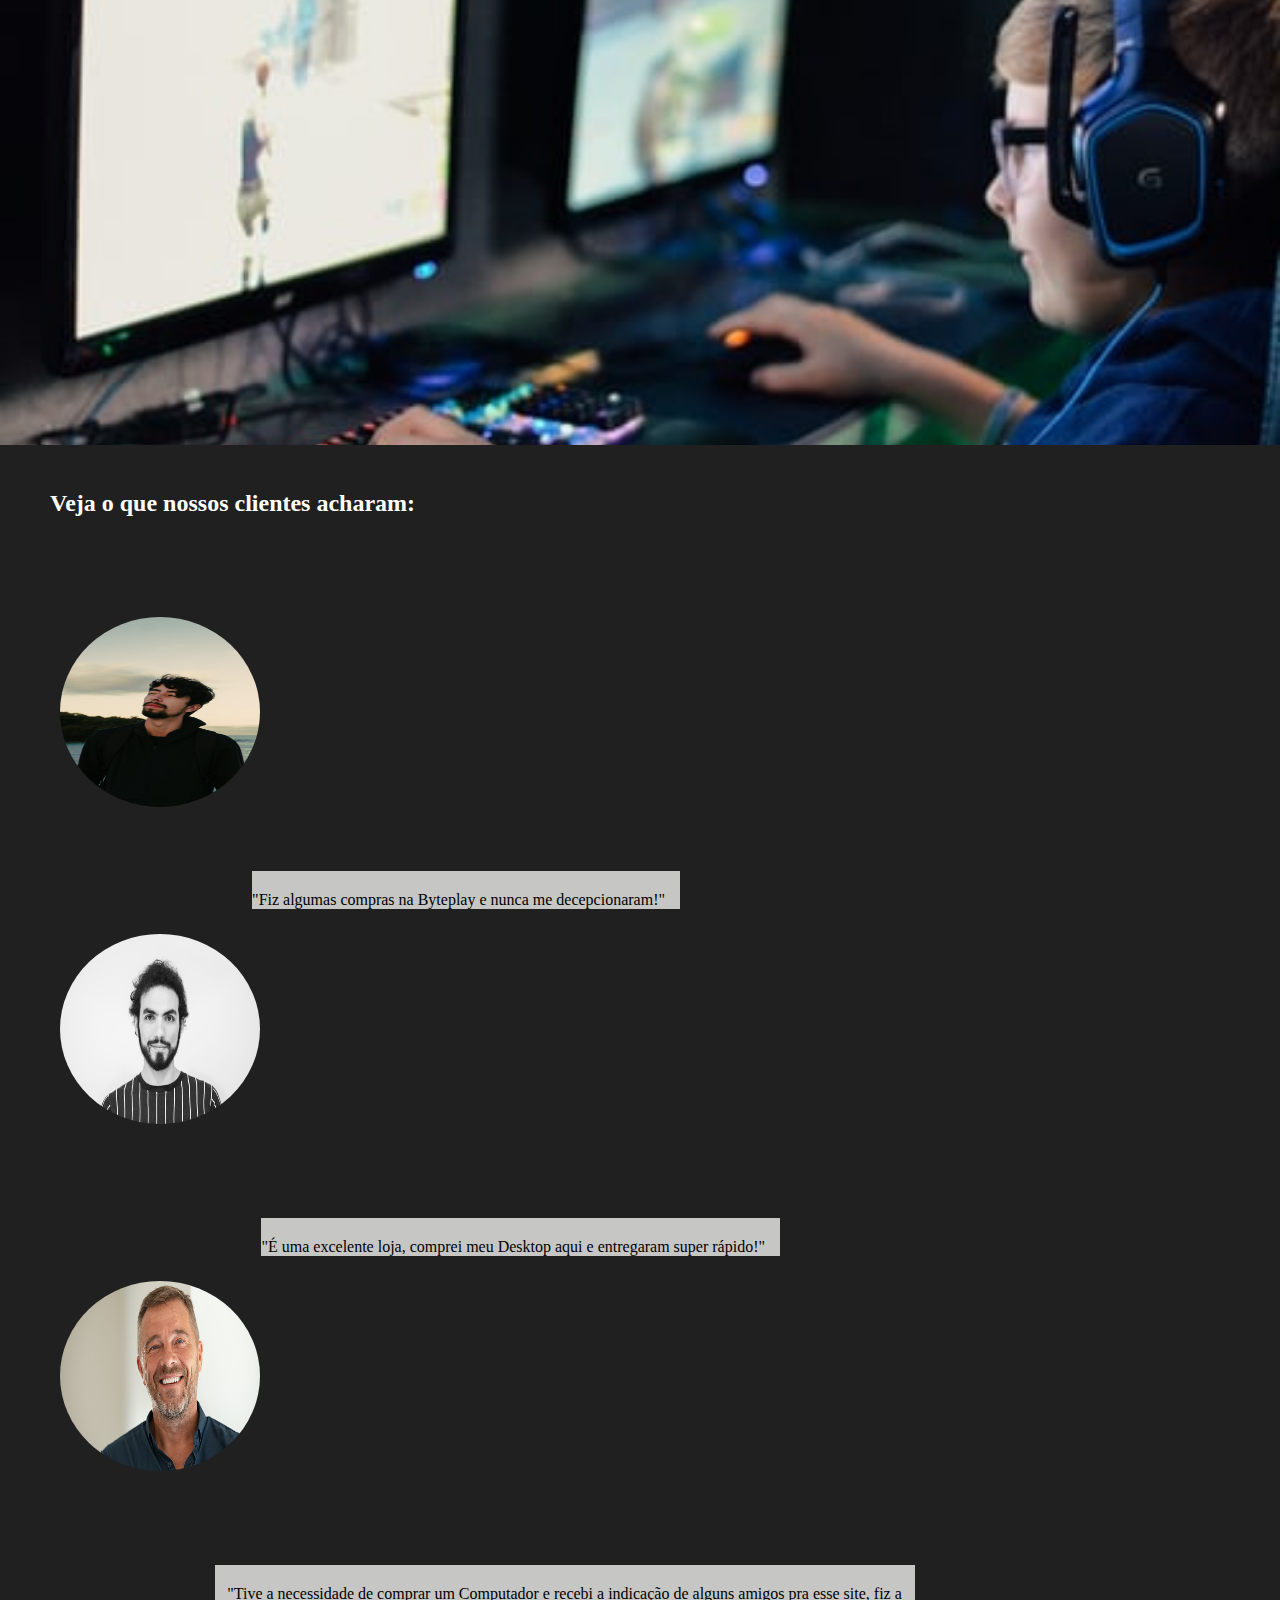
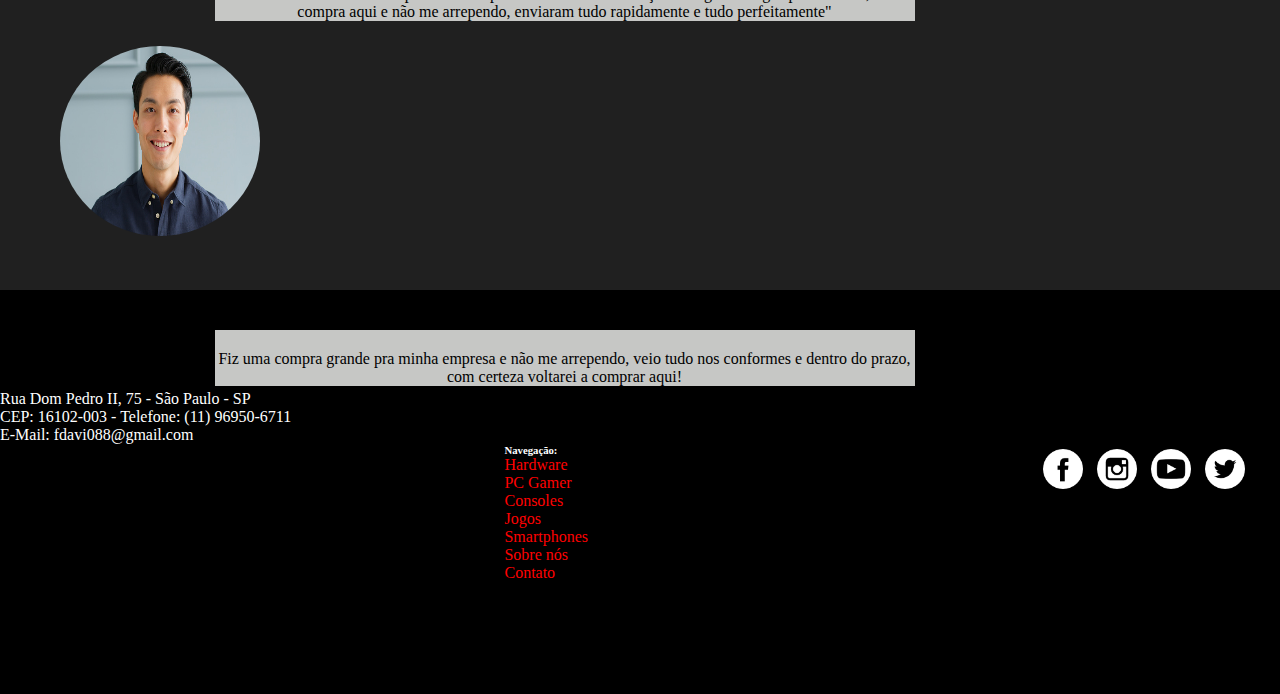
==== commit 74c471bf: "Index e hardware com css finalizado" ====
--- a/index.html
+++ b/index.html
@@ -53,45 +53,44 @@
         <h2>Confira nossos produtos em destaque:</h2>
         </div>
         <div id="proddestaque">
-         
-        <div class="prod1">
+        <div class="prod">
             <img src="img/hardware1.png" alt="">
             <p>3.999,99</p>
             <button type="button" class="btn btn-outline-success">Adicionar ao carrinho</button>
          </div>
-         <div class="prod2">
+         <div class="prod">
             <img src="img/hardware2.jpg" alt="">            
             <p>1,250.00</p>
             <button type="button" class="btn btn-outline-success">Adicionar ao carrinho</button>
          </div>
-         <div class="prod3">
+         <div class="prod">
             <img src="img/hardware3.jpg" alt="">
             <p>850,00</p>
             <button type="button" class="btn btn-outline-success">Adicionar ao carrinho</button>
          </div>
-         <div class="prod4">
+         <div class="prod">
             <img src="img/hardware4.jfif" alt=""> 
             <p>980,00</p>
             <button type="button" class="btn btn-outline-success">Adicionar ao carrinho</button>
          </div>
         </div>
         <div id="proddestaque2">
-         <div class="prod1">
+         <div class="prod">
              <img src="img/jogo1.jfif" alt="">
             <p>250,00</p>
             <button type="button" class="btn btn-outline-success">Adicionar ao carrinho</button>
          </div>
-         <div class="prod2">
+         <div class="prod">
             <img src="img/jogo2.jfif" alt="">   
             <p>160,00</p>
             <button type="button" class="btn btn-outline-success">Adicionar ao carrinho</button>
          </div>
-         <div class="prod3">
+         <div class="prod">
             <img src="img/jogo3.jfif" alt="">
             <p>200,00</p>
             <button type="button" class="btn btn-outline-success">Adicionar ao carrinho</button>
          </div>
-         <div class="prod4">
+         <div class="prod">
             <img src="img/celular1.jfif" alt="">
             <p>1.800,00</p>
             <button type="button" class="btn btn-outline-success">Adicionar ao carrinho</button>
--- a/css/styles.css
+++ b/css/styles.css
@@ -7,6 +7,7 @@
   background-color: rgb(32, 32, 32);
 }
 
+/*----------Menu------*/
 .menu {
   width: 100%;
   background-color: #101212;
@@ -125,72 +126,19 @@
   background-color: rgb(32, 32, 32);
   color: white;
 }
-#proddestaque .prod1,
-.prod2,
-.prod3,
-.prod4 {
+.prod {
   margin-right: 100px;
   padding: 10px 10px 10px 15px;
   background-color: white;
 }
-#proddestaque2 .prod1,
-.prod2,
-.prod3,
-.prod4 {
-  margin-right: 100px;
-  padding: 10px 10px 10px 15px;
-  background-color: white;
-}
-#proddestaque .prod1 img {
+.prod img {
   width: 150px;
-  background-color: white;
-}
-#proddestaque .prod2 img {
-  width: 150px;
-}
-#proddestaque .prod3 img {
-  width: 150px;
-}
-#proddestaque .prod4 img {
-  width: 190px;
-}
-#proddestaque2 .prod1 img {
-  width: 150px;
-}
-#proddestaque2 .prod2 img {
-  width: 150px;
-}
-#proddestaque2 .prod3 img {
-  width: 150px;
-  background-color: white;
-}
-#proddestaque2 .prod4 img {
-  width: 150px;
-}
-#proddestaque .prod1 p {
-  color: white;
-}
-#proddestaque .prod2 p {
-  color: white;
-}
-#proddestaque .prod3 p {
-  color: white;
-}
-#proddestaque .prod4 p {
-  color: white;
-}
-#proddestaque2 .prod1 p {
-  color: white;
-}
-#proddestaque2 .prod2 p {
-  color: white;
-}
-#proddestaque2 .prod3 p {
-  color: white;
-}
-#proddestaque2 .prod4 p {
-  color: white;
-}
+}
+
+.prod p {
+  color: white;
+}
+
 #banner2 {
   height: 500px;
   background-image: url("../img/pcgamer2.jfif");
@@ -333,7 +281,14 @@
   width: 80%;
   margin: 0 auto;
 }
-#processadores {
+#processadores,
+#processadores2,
+#pmae,
+#pmae2,
+#pvideo,
+#memoria,
+#fonte,
+#armazenamento {
   display: flex;
   flex-direction: row;
   justify-content: center;
@@ -342,64 +297,26 @@
   padding-top: 50px;
   padding-bottom: 50px;
 }
-#processadores .prod1,
-.prod2,
-.prod3,
-.prod4 {
+.prod {
   margin-right: 100px;
-}
-#processadores .prod1 img {
+  /* border: 1px solid red; */
+  padding: 10px 10px 10px 15px;
+  background-color: white;
+}
+.prod {
+  margin-right: 100px;
+  /* border: 1px solid red; */
+  padding: 10px 10px 10px 15px;
+  background-color: white;
+}
+.prod img {
   width: 150px;
   background-color: white;
 }
-#processadores .prod2 img {
-  width: 150px;
-}
-#processadores .prod3 img {
-  width: 150px;
-}
-#processadores .prod4 img {
-  width: 150px;
-}
-#processadores .prod1 p {
+.prod p {
   color: black;
   background-color: darkgray;
   margin-top: 5px;
-}
-#processadores .prod2 p {
-  color: black;
-  background-color: darkgray;
-  margin-top: 5px;
-}
-#processadores .prod3 p {
-  color: black;
-  background-color: darkgray;
-  margin-top: 5px;
-}
-#processadores .prod4 p {
-  color: black;
-  background-color: darkgray;
-  margin-top: 5px;
-}
-#processadores .prod1 {
-  /* border: 1px solid red; */
-  padding: 10px 10px 10px 15px;
-  background-color: white;
-}
-#processadores .prod2 {
-  /* border: 1px solid red; */
-  padding: 10px 10px 10px 15px;
-  background-color: white;
-}
-#processadores .prod3 {
-  /* border: 1px solid red; */
-  padding: 10px 10px 10px 15px;
-  background-color: white;
-}
-#processadores .prod4 {
-  /* border: 1px solid red; */
-  padding: 10px 10px 10px 15px;
-  background-color: white;
 }
 .txthard {
   font-size: 30px;
@@ -408,7 +325,7 @@
   margin: 80px 0px 60px 30px;
   text-decoration: underline blue;
 }
-.txtproc {
+.txtprod {
   text-transform: uppercase;
   color: white;
   padding-bottom: 10px;
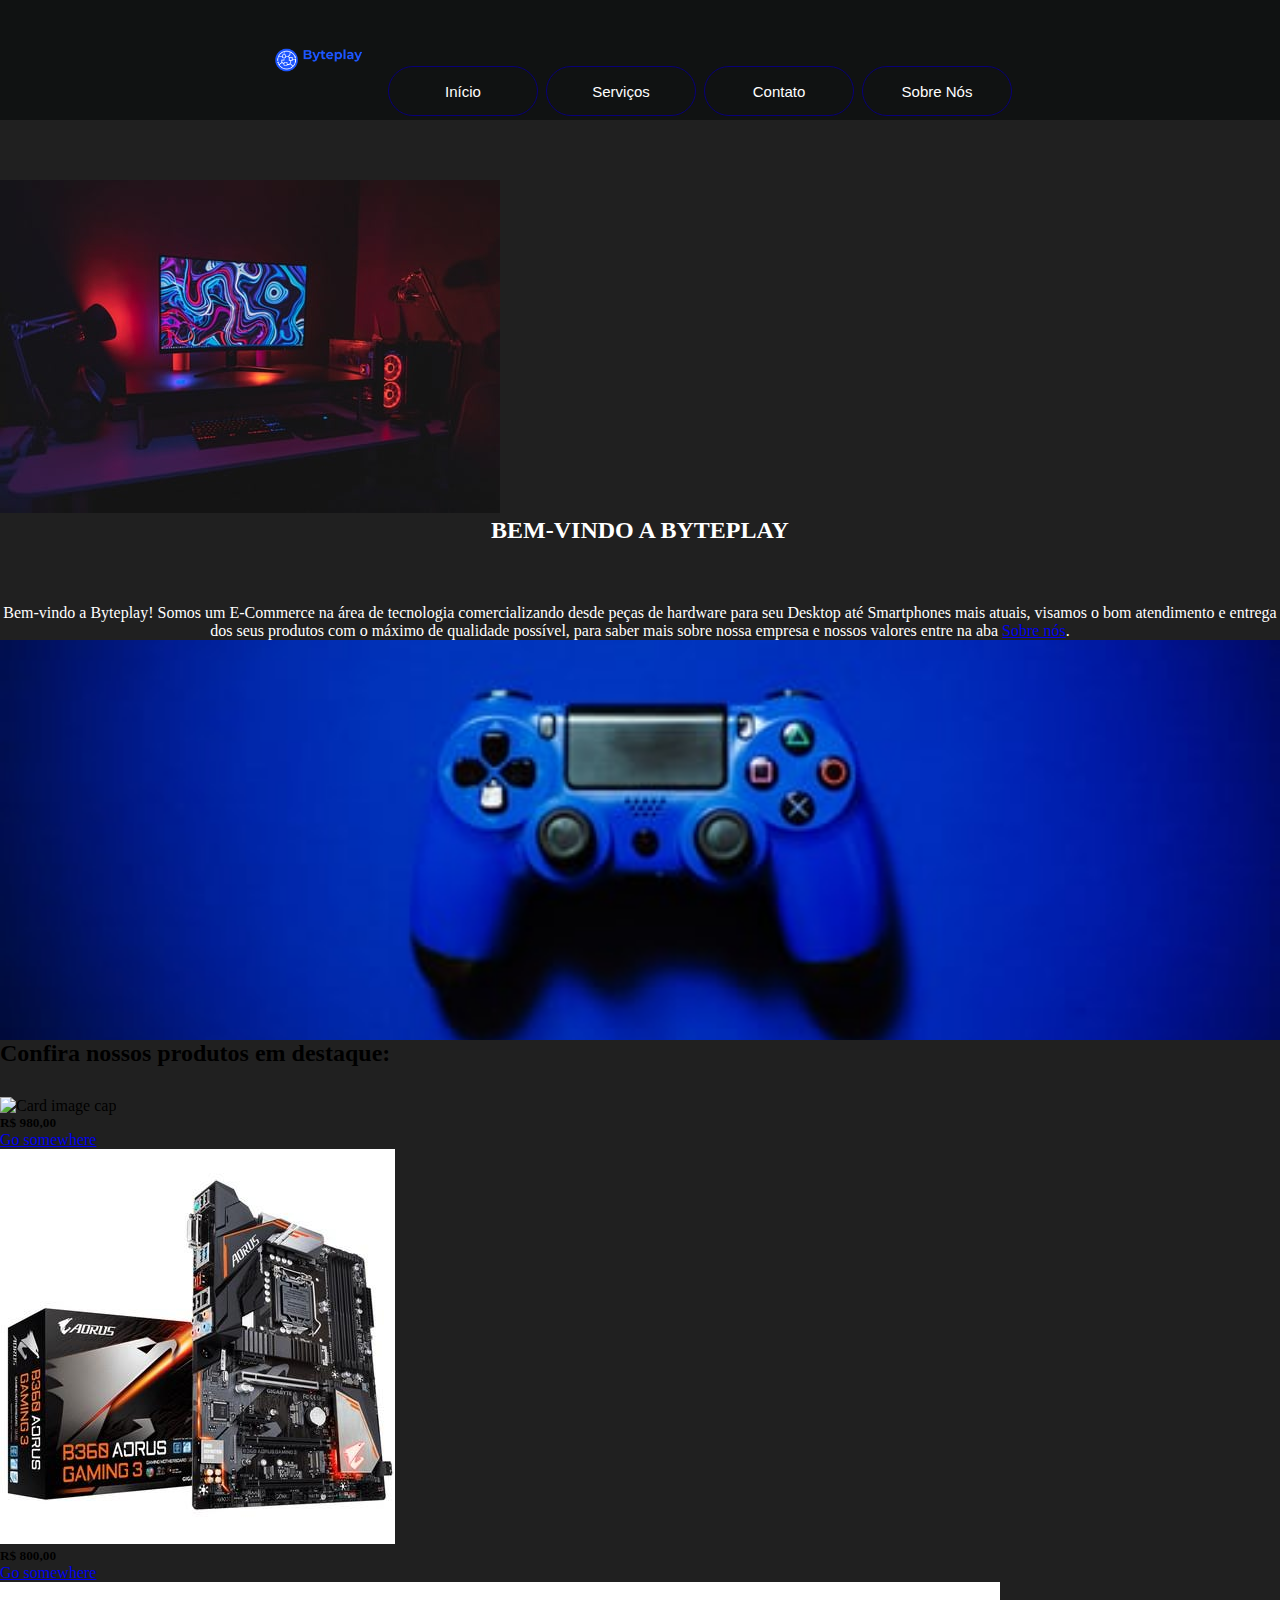
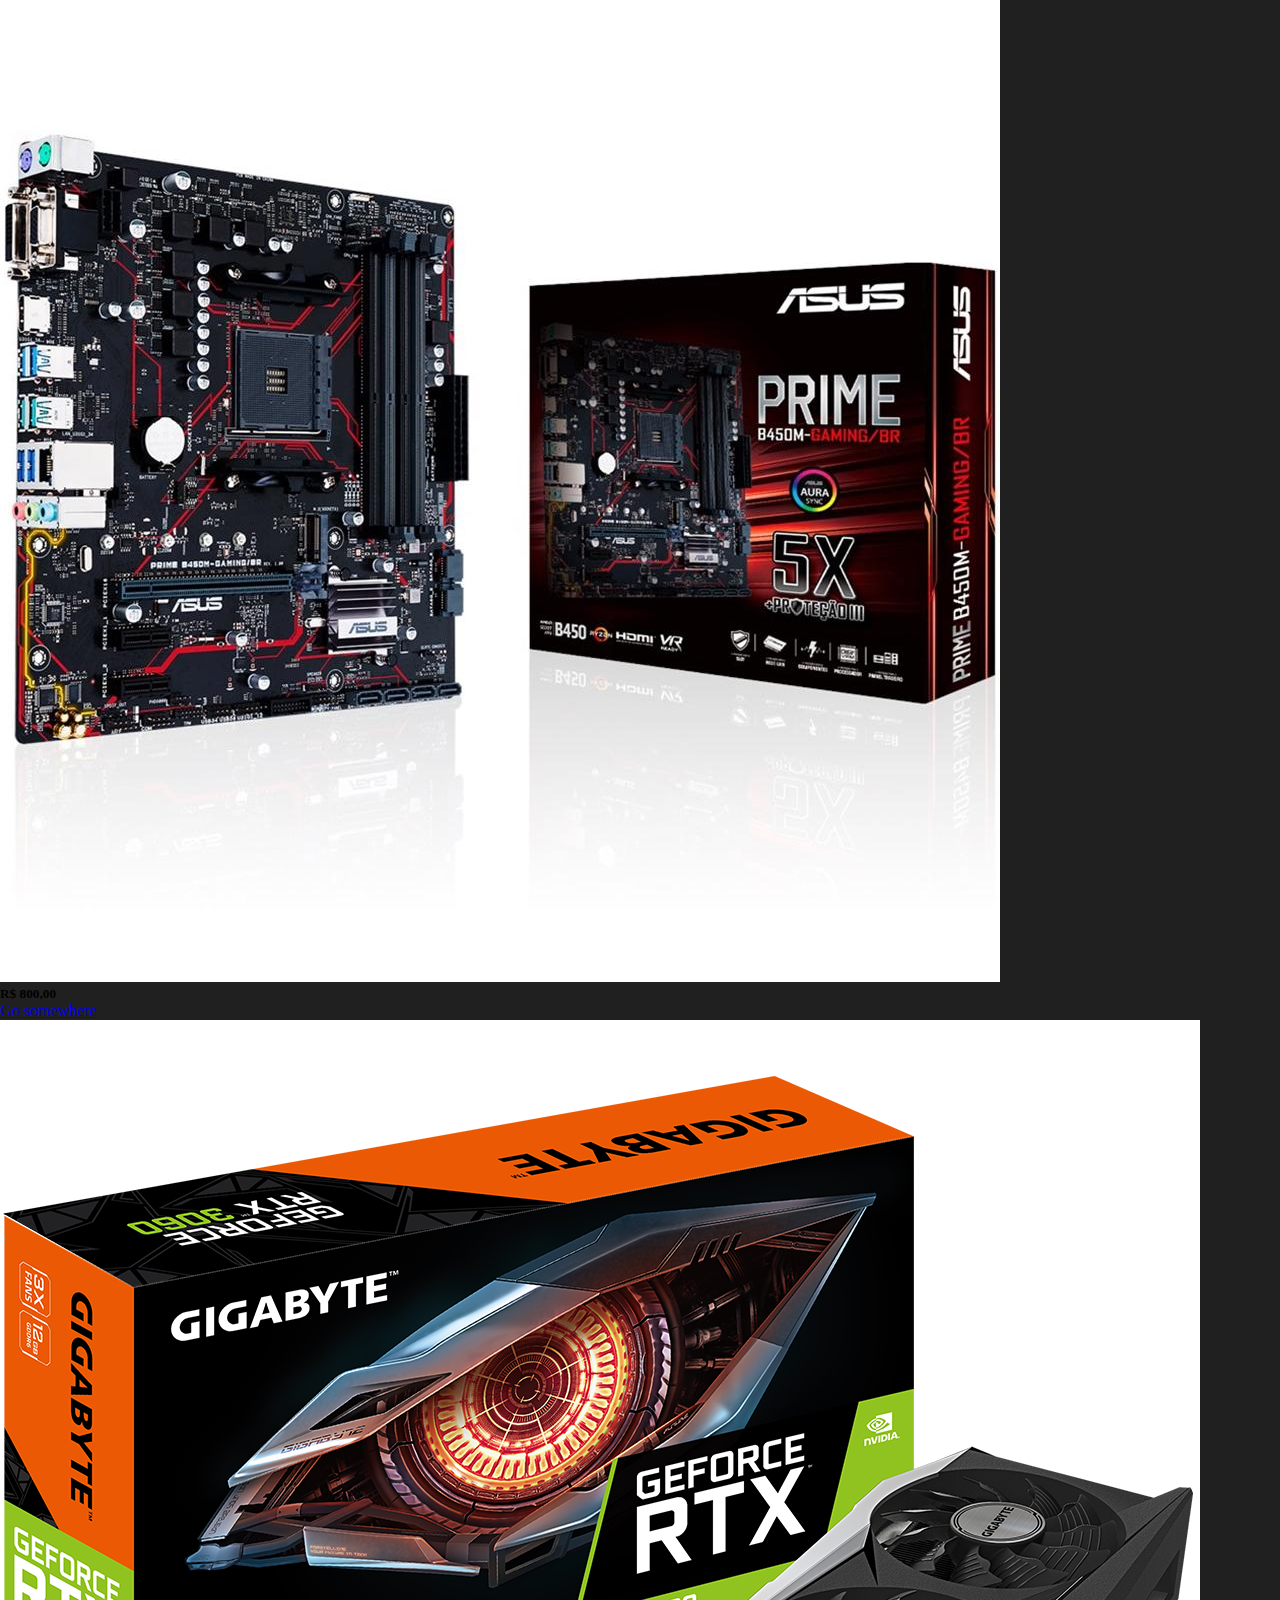
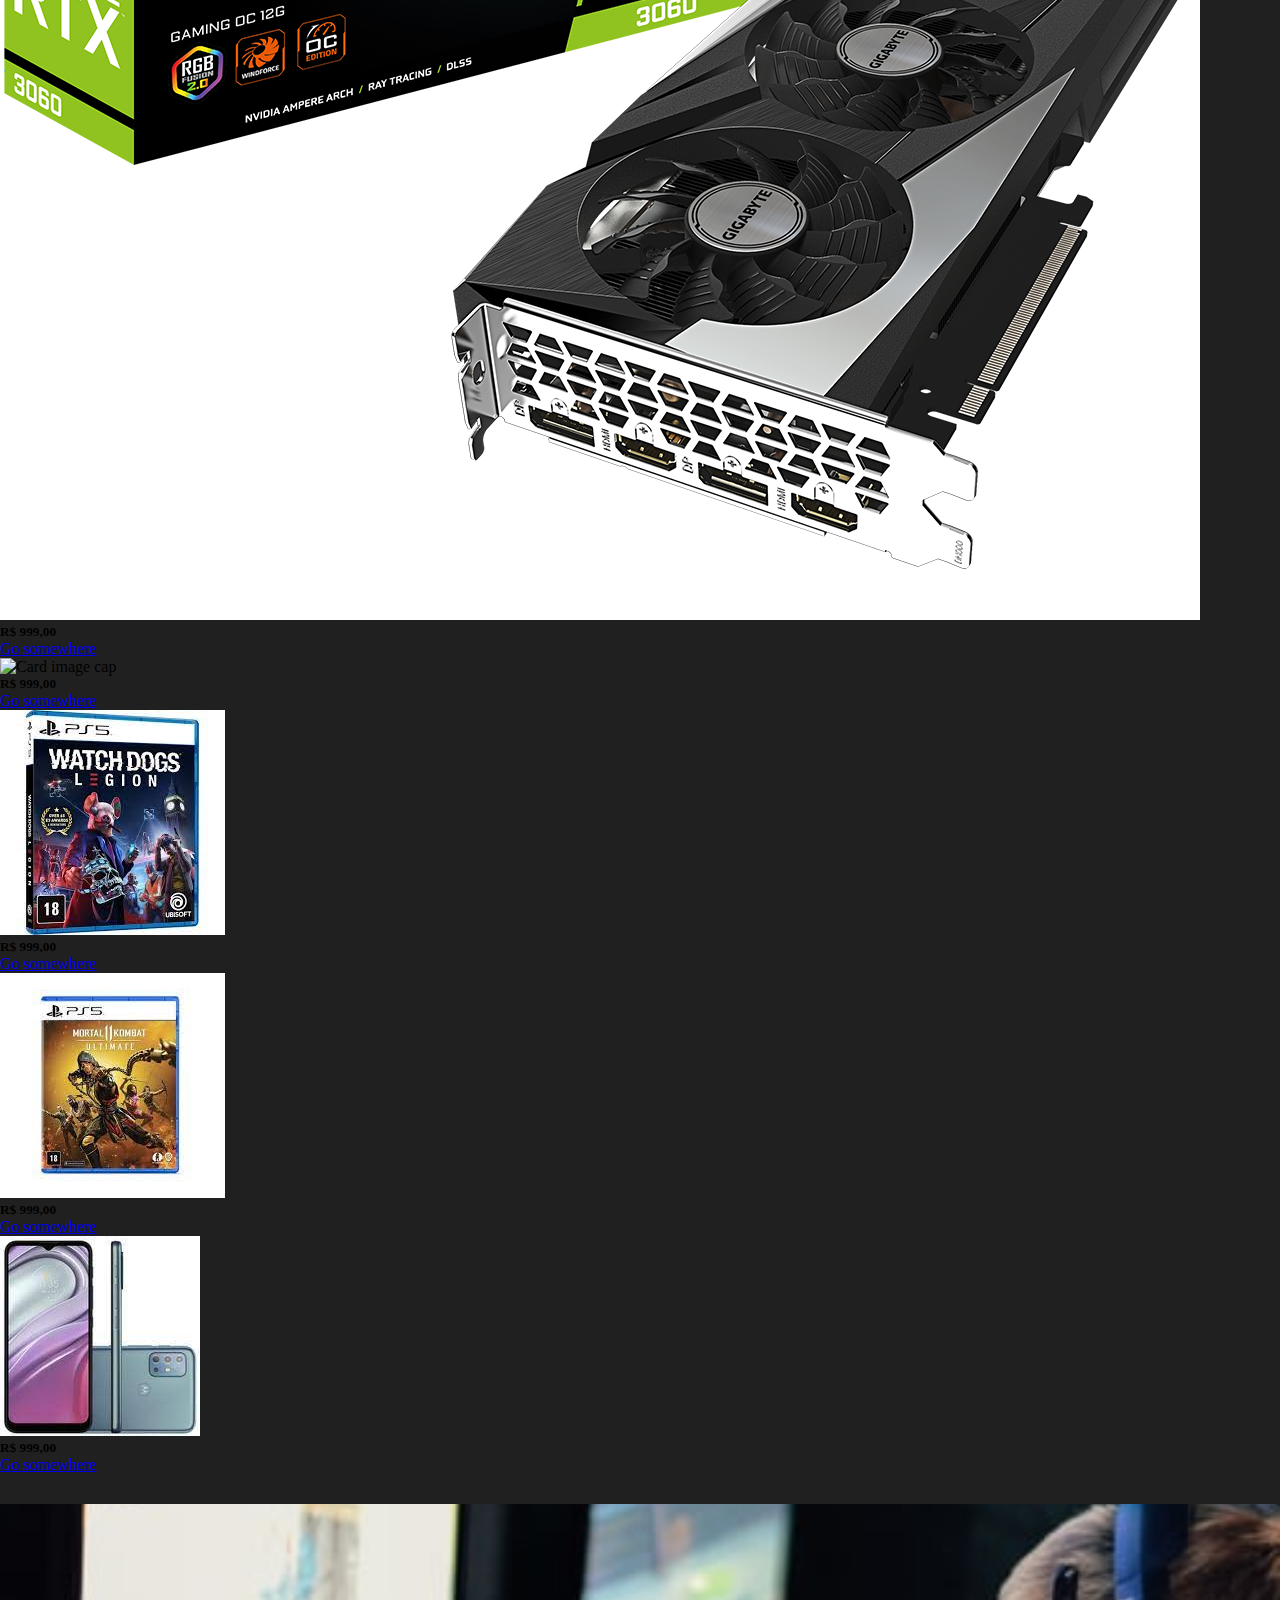
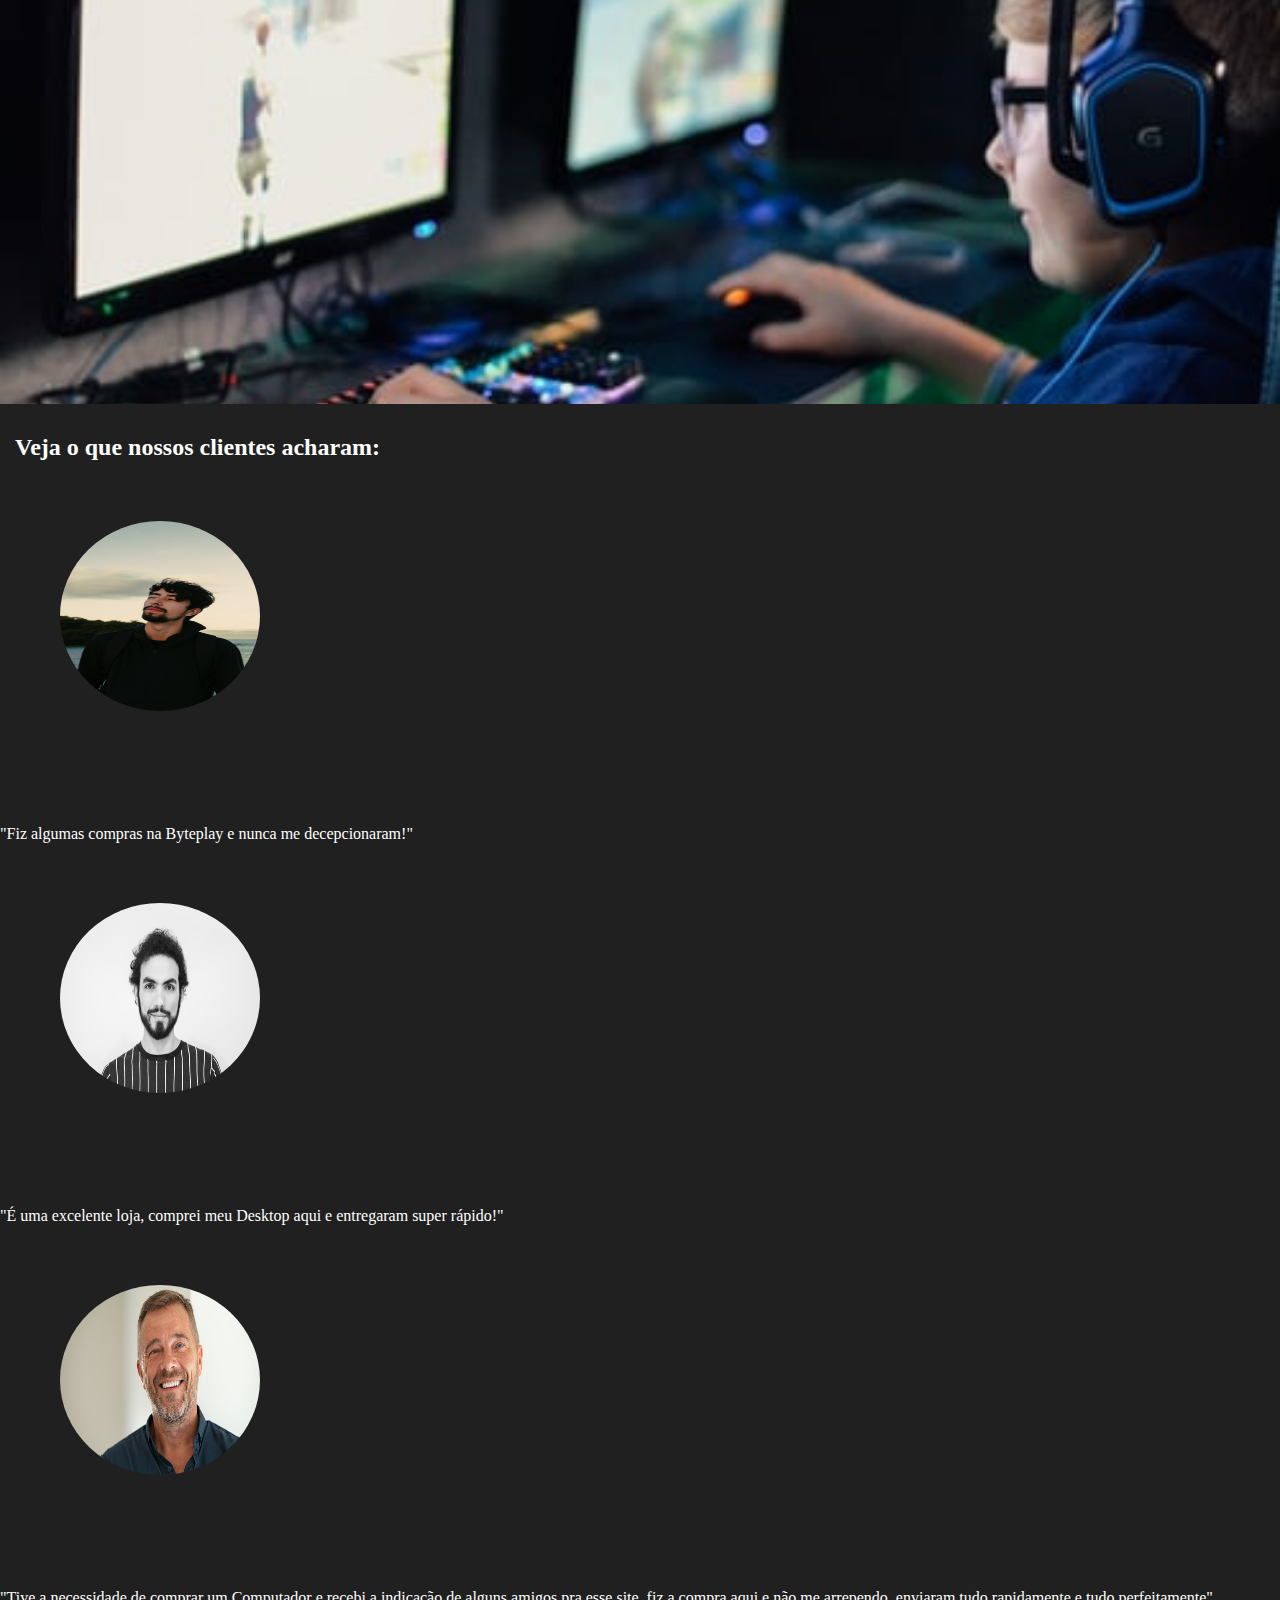
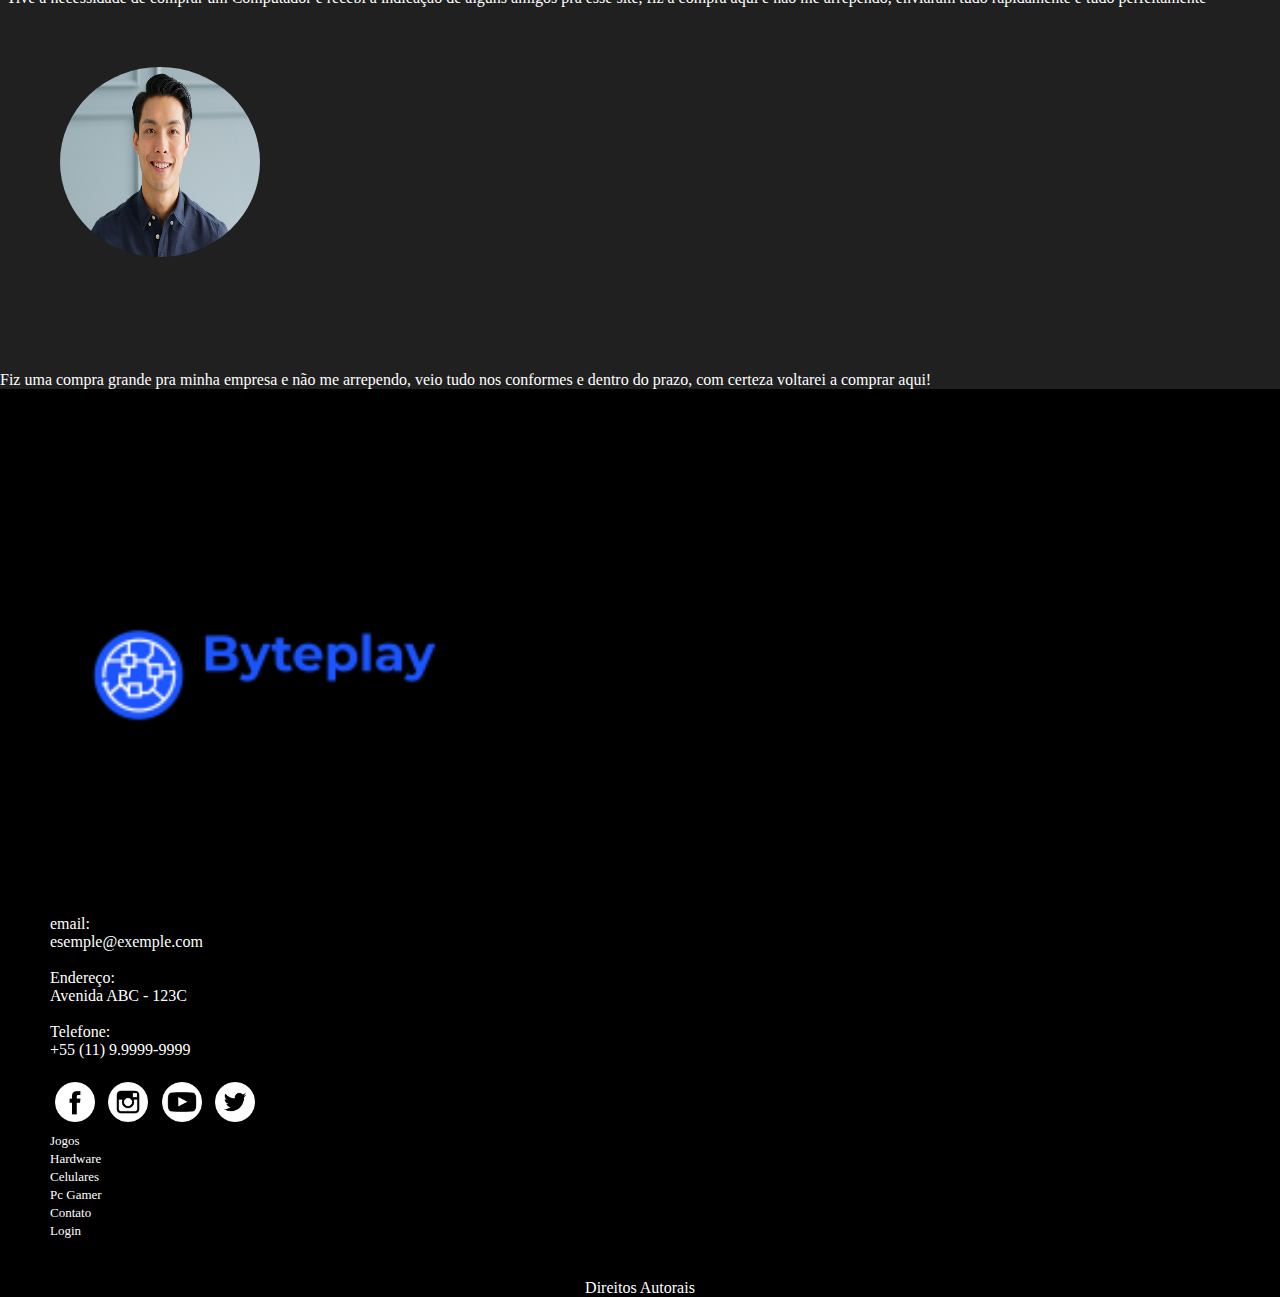
==== commit 9e1504ae: "Bootstrap na index e pequena função em js" ====
--- a/index.html
+++ b/index.html
@@ -7,9 +7,9 @@
     <meta name="keywords" content="HTML, CSS, JavaScript, Senai">
     <meta name="author" content="Davi Fonseca">
     <meta name="viewport" content="width=device-width, initial-scale=1.0">
-    <link rel="stylesheet" href="css/styles.css">
     <link href="https://cdn.jsdelivr.net/npm/bootstrap@5.0.2/dist/css/bootstrap.min.css" rel="stylesheet" integrity="sha384-EVSTQN3/azprG1Anm3QDgpJLIm9Nao0Yz1ztcQTwFspd3yD65VohhpuuCOmLASjC" crossorigin="anonymous">
     <script src="https://cdn.jsdelivr.net/npm/bootstrap@5.0.2/dist/js/bootstrap.bundle.min.js" integrity="sha384-MrcW6ZMFYlzcLA8Nl+NtUVF0sA7MsXsP1UyJoMp4YLEuNSfAP+JcXn/tWtIaxVXM" crossorigin="anonymous"></script>
+    <link rel="stylesheet" href="css/styles.css">
     <title>Byteplay</title>
 </head>
 <body>
@@ -37,128 +37,235 @@
 
 
     <main>
-        <div id="apresentacao">
-          <section>
-            <img src="img/pcgamer.jfif" alt="">
-              <h2>BEM-VINDO A BYTEPLAY</h2>
-                <p>Bem-vindo a Byteplay! Somos um E-Commerce na área de tecnologia comercializando desde peças de hardware para seu Desktop até Smartphones mais atuais, visamos o bom atendimento e entrega dos
-                  seus produtos com o máximo de qualidade possível, para saber mais sobre nossa empresa e nossos valores entre na aba <a href="sobre.html">Sobre nós</a>.
-                </p>
-          </section>
+        <div class="container-fluid apresentacao">
+            <div class="row">
+                <div class="col-md-4 bannerapresentacao">
+                  <figure>
+                    <img src="img/pcgamer.jfif" class="img-fluid" alt="">
+                  </figure>
+                </div>
+                <div class="col-md-7">
+                  <section class="apresenttxt">
+                    <h2 class="h2apresent">BEM-VINDO A BYTEPLAY</h2>
+                    <p class="txtapresent">Bem-vindo a Byteplay! Somos um E-Commerce na área de tecnologia comercializando desde peças de hardware para seu Desktop até Smartphones mais atuais, visamos o bom atendimento e entrega dos
+                     seus produtos com o máximo de qualidade possível, para saber mais sobre nossa empresa e nossos valores entre na aba <a href="sobre.html">Sobre nós</a>.
+                    </p>
+                  </section>
+               </div>
+               <div class="col-md-1">
+
+               </div>
+            </div>
+           
         </div>
-        <div id="banner1" class="clear">
-      
+        <div id="banner1">  
         </div>
-        <div id="txtprodestaque">
-        <h2>Confira nossos produtos em destaque:</h2>
-        </div>
-        <div id="proddestaque">
-        <div class="prod">
-            <img src="img/hardware1.png" alt="">
-            <p>3.999,99</p>
-            <button type="button" class="btn btn-outline-success">Adicionar ao carrinho</button>
-         </div>
-         <div class="prod">
-            <img src="img/hardware2.jpg" alt="">            
-            <p>1,250.00</p>
-            <button type="button" class="btn btn-outline-success">Adicionar ao carrinho</button>
-         </div>
-         <div class="prod">
-            <img src="img/hardware3.jpg" alt="">
-            <p>850,00</p>
-            <button type="button" class="btn btn-outline-success">Adicionar ao carrinho</button>
-         </div>
-         <div class="prod">
-            <img src="img/hardware4.jfif" alt=""> 
-            <p>980,00</p>
-            <button type="button" class="btn btn-outline-success">Adicionar ao carrinho</button>
-         </div>
-        </div>
-        <div id="proddestaque2">
-         <div class="prod">
-             <img src="img/jogo1.jfif" alt="">
-            <p>250,00</p>
-            <button type="button" class="btn btn-outline-success">Adicionar ao carrinho</button>
-         </div>
-         <div class="prod">
-            <img src="img/jogo2.jfif" alt="">   
-            <p>160,00</p>
-            <button type="button" class="btn btn-outline-success">Adicionar ao carrinho</button>
-         </div>
-         <div class="prod">
-            <img src="img/jogo3.jfif" alt="">
-            <p>200,00</p>
-            <button type="button" class="btn btn-outline-success">Adicionar ao carrinho</button>
-         </div>
-         <div class="prod">
-            <img src="img/celular1.jfif" alt="">
-            <p>1.800,00</p>
-            <button type="button" class="btn btn-outline-success">Adicionar ao carrinho</button>
-         </div>        
-        </div>
-        <div id="banner2">
+
+
+<!------------ Area produtos-------------------->
+
+            <div id="txtprodestaque">
+                <h2>Confira nossos produtos em destaque:</h2>
+             </div>
             
-        </div>
-
-
-       <div id="clientes">
-           <h2>Veja o que nossos clientes acharam:</h2>
-           <div class="cliente1">
-               <img src="img/pessoa1.jfif" alt="">
-               <p>"Fiz algumas compras na Byteplay e nunca me decepcionaram!"</p>
+            <div class="container-fluid proddestaque">
+                <div class="row m-0">
+  
+                  <div class="col-md-3">
+                  <div class="card" style="width: 18rem;">
+                    <img class="card-img-top" src="IMG/hardware1.png" alt="Card image cap">
+                    <div class="card-body">
+                      <h5 class="card-title">R$ 980,00</h5>
+                      <p class="card-text"></p>
+                      <a href="#" class="btn btn-primary">Go somewhere</a>
+                    </div>
+                  </div>
+                  </div>
+
+                  <div class="col-md-3">
+                  <div class="card" style="width: 18rem;">
+                    <img class="card-img-top" src="img/hardware2.jpg" alt="Card image cap">
+                    <div class="card-body">
+                      <h5 class="card-title">R$ 800,00</h5>
+                      <p class="card-text"></p>
+                      <a href="#" class="btn btn-primary">Go somewhere</a>
+                    </div>
+                  </div>
+                  </div>
+
+                  <div class="col-md-3">
+                  <div class="card" style="width: 18rem;">
+                    <img class="card-img-top" src="img/hardware3.jpg" alt="Card image cap">
+                    <div class="card-body">
+                      <h5 class="card-title">R$ 800,00</h5>
+                      <p class="card-text"></p>
+                      <a href="#" class="btn btn-primary">Go somewhere</a>
+                    </div>
+                  </div>
+                  </div>
+
+                  <div class="col-md-3">
+                  <div class="card" style="width: 18rem;">
+                    <img class="card-img-top" src="img/hardware1.png" alt="Card image cap">
+                    <div class="card-body">
+                      <h5 class="card-title">R$ 999,00</h5>
+                      <p class="card-text"></p>
+                      <a href="#" class="btn btn-primary">Go somewhere</a>
+                    </div>
+                  </div>
+                  </div>
+
+
+
+                  <div class="col-md-3">
+                  <div class="card" style="width: 18rem;">
+                    <img class="card-img-top" src="IMG/jogo1.jfif" alt="Card image cap">
+                    <div class="card-body">
+                      <h5 class="card-title">R$ 999,00</h5>
+                      <p class="card-text"></p>
+                      <a href="#" class="btn btn-primary">Go somewhere</a>
+                    </div>
+                  </div>
+                  </div>
+
+                  <div class="col-md-3">
+                  <div class="card" style="width: 18rem;">
+                    <img class="card-img-top" src="img/jogo2.jfif" alt="Card image cap">
+                    <div class="card-body">
+                      <h5 class="card-title">R$ 999,00</h5>
+                      <p class="card-text"></p>
+                      <a href="#" class="btn btn-primary">Go somewhere</a>
+                    </div>
+                  </div>
+                  </div>
+
+                  <div class="col-md-3">
+                  <div class="card" style="width: 18rem;">
+                    <img class="card-img-top" src="img/jogo3.jfif" alt="Card image cap">
+                    <div class="card-body">
+                      <h5 class="card-title">R$ 999,00</h5>
+                      <p class="card-text"></p>
+                      <a href="#" class="btn btn-primary">Go somewhere</a>
+                    </div>
+                  </div>
+                  </div>
+
+                  <div class="col-md-3">
+                  <div class="card" style="width: 18rem;">
+                    <img class="card-img-top" src="img/celular1.jfif " alt="Card image cap">
+                    <div class="card-body">
+                      <h5 class="card-title">R$ 999,00</h5>
+                      <p class="card-text"></p>
+                      <a href="#" class="btn btn-primary">Go somewhere</a>
+                    </div>
+                  </div>
+                  </div>
+
+
+
+
+
+                </div>
+            </div>
+          </div>
+          <div id="banner2">
+              
+          </div>
+          
+          <div class="container-fluid">
+            <div class="row">
+            <h2 class="h2clientes">Veja o que nossos clientes acharam:</h2>
+
+            <div class="col-md-2 cliente">
+                <img src="img/pessoa1.jfif" alt="">
+            </div>
+            <div class="col-md-10 clientep">
+                <p>"Fiz algumas compras na Byteplay e nunca me decepcionaram!"</p>
+            </div>
+
+            <div class="col-md-2 cliente">
+             <img src="img/pessoa2.jfif" alt="">
+             </div>
+             <div class="col-md-10 clientep">
+             <p>"É uma excelente loja, comprei meu Desktop aqui e entregaram super rápido!"</p>
+            </div>
+
+            <div class="col-md-2 cliente">
+             <img src="img/pessoa3.jpg" alt="">
+             </div>
+             <div class="col-md-10 clientep">
+             <p>"Tive a necessidade de comprar um Computador e recebi a indicação de alguns amigos pra esse site, fiz a compra aqui e não me arrependo, enviaram tudo rapidamente e tudo perfeitamente"</p>
+            </div>
+           
+            <div class="col-md-2 cliente">
+             <img src="img/pessoa4.jpg" alt="">
+             </div>
+             <div class="col-md-10 clientep">
+             <p>Fiz uma compra grande pra minha empresa e não me arrependo, veio tudo nos conformes e dentro do prazo, com certeza voltarei a comprar aqui!</p>
+            </div>
+          </div>
+        </div> 
+      </div>
+    </main>
+    <footer class="rodape">
+      <div class="container">
+        <div class="row m-0">
+
+          <!-- início do logo -->
+          <div class="col-md-4">
+            <figure>
+              <img src="img/logobtteplay.png" alt="logo-rodape" width="40%">
+            </figure> 
+          </div>  <!-- Fim do logo -->
+
+          <!-- início do Texto -->
+          <div class="col-md-4">
+            <div class="info-contato">
+              <p>email:</p>
+              <p>esemple@exemple.com</p><br>
+              <p>Endereço:</p>
+              <p>Avenida ABC - 123C</p><br>
+              <p>Telefone:</p>
+              <p>+55 (11) 9.9999-9999</p><br> 
+            </div>
+          </div> <!-- Fim do Texto -->
+
+           <!-- início do Midias Sociais -->
+           <div class="col-md-4">
+            <figure class="redes-sociais">
+              <a href="htttp://www.facebook.com" target="_blank">
+                <img src="img/facebook.png">
+             </a>
+             <a href="htttp://www.instagram.com" target="_blank">
+                 <img src="img/instagram.png">
+             </a>
+             <a href="htttp://www.youtube.com" target="_blank">
+                 <img src="img/youtube.png">
+             </a>
+             <a href="htttp://www.twitter.com" target="_blank">
+                 <img src="img/twitter.png">
+             </a> 
+            </figure>
+            <br>
+            <a href="#">Jogos</a><br>
+            <a href="#">Hardware</a><br>
+            <a href="#">Celulares</a><br>
+            <a href="#">Pc Gamer</a><br>
+            <a href="#">Contato</a><br>
+            <a href="#">Login</a> <br>
            </div>
-           <div class="cliente2">
-            <img src="img/pessoa2.jfif" alt="">
-            <p>"É uma excelente loja, comprei meu Desktop aqui e entregaram super rápido!"</p>
-           </div>
-           <div class="cliente3">
-            <img src="img/pessoa3.jpg" alt="">
-            <p>"Tive a necessidade de comprar um Computador e recebi a indicação de alguns amigos pra esse site, fiz a compra aqui e não me arrependo, enviaram tudo rapidamente e tudo perfeitamente"</p>
-           </div>
-           <div class="cliente4">
-            <img src="img/pessoa4.jpg" alt="">
-            <p>Fiz uma compra grande pra minha empresa e não me arrependo, veio tudo nos conformes e dentro do prazo, com certeza voltarei a comprar aqui!</p>
-           </div>
-       </div> 
-
-    </main>
-
-    <footer>
-        <div id="end">
-            <p>Rua Dom Pedro II, 75 - São Paulo - SP</p>
-            <p>CEP: 16102-003 - Telefone: (11) 96950-6711</p>
-            <p>E-Mail: fdavi088@gmail.com</p>
-        </div>
-        <div id="redes">
-              <!-- Comando "target="_blank"" serve pra quando o usuário clicar no link
-                   de uma rede, ele abrir uma nova guia no navegador
-                 -->
-            <a href="htttp://www.facebook.com" target="_blank">
-               <img src="img/facebook.png">
-            </a>
-            <a href="htttp://www.instagram.com" target="_blank">
-                <img src="img/instagram.png">
-            </a>
-            <a href="htttp://www.youtube.com" target="_blank">
-                <img src="img/youtube.png">
-            </a>
-            <a href="htttp://www.twitter.com" target="_blank">
-                <img src="img/twitter.png">
-            </a>
-        </div>
-        <div id="linksnav">
-            <nav>
-                <h6>Navegação:</h6>
-                <a href="hardware.html">Hardware</a>
-                <a href="pcgamer.html">PC Gamer</a>
-                <a href="consoles.html">Consoles</a>
-                <a href="jogos.html">Jogos</a>
-                <a href="smartphones.html">Smartphones</a>
-                <a href="sobre.html">Sobre nós</a>
-                <a href="contato.html">Contato</a>
-            </nav>
-        </div>
+           <!-- Fim do Midias Sociais -->
+
+           <!-- início dos Direitos Autorais -->
+           <div class="col-12">
+            <p class="direitos">Direitos Autorais</p> 
+           </div><!-- Fim dos Direitos Autorais -->
+
+        </div> 
+      </div>  
     </footer>
-    
-</body>
+<!--------------Fim Rodapé---------------->
+
+
+  </body>
 </html>--- a/css/styles.css
+++ b/css/styles.css
@@ -7,7 +7,7 @@
   background-color: rgb(32, 32, 32);
 }
 
-/*----------Menu------*/
+/* ------INICIO DA FORMATAÇÃO DO MENU-------- */
 .menu {
   width: 100%;
   background-color: #101212;
@@ -63,36 +63,18 @@
 .menu ul li li {
   margin: 0px;
 }
-#apresentacao {
-  background-color: rgb(32, 32, 32);
-  padding-bottom: 40px;
-}
-#apresentacao img {
-  float: left;
-  margin: 10pt;
-  margin-top: 20pt;
-  width: 550px;
-}
-/* limpando o float */
-.clear {
-  clear: both;
-}
-#apresentacao h2 {
-  color: aliceblue;
-  float: right;
-  margin-right: 180pt;
-  margin-top: 20pt;
-  /* border: 1px solid green; */
-}
-#apresentacao p {
-  float: right;
-  /* border: 1px solid red; */
-  width: 500px;
-  color: aliceblue;
-  margin-top: 60px;
-  text-align: center;
-  margin-right: 150px;
-  text-align: justify;
+/* ------FIM DA FORMATAÇÃO DO MENU-------- */
+
+/* ------INICIO DA FORMATAÇÃO DA APRESENTAÇÃO------ */
+.apresentacao {
+  padding-top: 60px;
+}
+.apresenttxt {
+  color: white;
+  text-align: center;
+}
+.txtapresent {
+  padding-top: 60px;
 }
 #banner1 {
   height: 400px;
@@ -103,42 +85,6 @@
   background-size: 100%;
   background-color: rgb(32, 32, 32);
 }
-#proddestaque {
-  display: flex;
-  flex-direction: row;
-  justify-content: center;
-  background-color: rgb(32, 32, 32);
-  text-align: center;
-  padding-top: 50px;
-  padding-bottom: 50px;
-}
-#proddestaque2 {
-  display: flex;
-  justify-content: center;
-  text-align: center;
-  background-color: rgb(32, 32, 32);
-  text-align: center;
-  padding-bottom: 20px;
-}
-#txtprodestaque {
-  margin-top: 40px;
-  margin-left: 30px;
-  background-color: rgb(32, 32, 32);
-  color: white;
-}
-.prod {
-  margin-right: 100px;
-  padding: 10px 10px 10px 15px;
-  background-color: white;
-}
-.prod img {
-  width: 150px;
-}
-
-.prod p {
-  color: white;
-}
-
 #banner2 {
   height: 500px;
   background-image: url("../img/pcgamer2.jfif");
@@ -147,135 +93,82 @@
   background-position: center;
   background-size: 100%;
 }
-#clientes {
-  padding-bottom: 50px;
-}
-#clientes h2 {
-  margin-left: 50px;
-  margin-top: 45px;
-  color: white;
-  padding-bottom: 100px;
-}
-#clientes .cliente1 img {
+
+/* --------- INICIO DA AREA DE PRODUTOS EM DESTAQUE --------------*/
+
+/* --------- FIM DA AREA DE PRODUTOS EM DESTAQUE --------------*/
+.proddestaque {
+  padding-bottom: 30px;
+  padding-top: 30px;
+}
+/* --------- INICIO DA AREA DE CLIENTES ----------------- */
+.h2clientes {
+  color: white;
+  padding-top: 30px;
+  margin-left: 15px;
+}
+.cliente {
+  margin-bottom: 30px;
+  margin-top: 60px;
+}
+.cliente img {
   width: 200px;
   height: 190px;
   border-radius: 50%;
   margin-left: 60px;
 }
-#clientes .cliente1 p {
-  float: right;
-  padding-top: 20px;
-  padding-right: 15px;
-  margin-right: 600px;
-  margin-top: 60px;
-  margin-left: 10px;
-  color: black;
-  /* border: 1px solid red; */
-  background-color: #c6c7c5;
-  text-align: center;
-}
-#clientes .cliente2 img {
-  width: 200px;
-  height: 190px;
-  border-radius: 50%;
-  margin-left: 60px;
-  margin-top: 25px;
-}
-#clientes .cliente2 p {
-  float: right;
-  padding-top: 20px;
-  padding-right: 15px;
-  margin-right: 500px;
-  margin-top: 90px;
-  margin-left: 10px;
-  color: black;
-  /* border: 1px solid red; */
-  background-color: #c6c7c5;
-  text-align: center;
-}
-#clientes .cliente3 img {
-  width: 200px;
-  height: 190px;
-  border-radius: 50%;
-  margin-left: 60px;
-  margin-top: 25px;
-}
-#clientes .cliente3 p {
-  float: right;
-  padding-top: 20px;
-  padding-right: 1px;
-  margin-right: 365px;
-  margin-top: 90px;
-  margin-left: 10px;
-  width: 700px;
-  color: black;
-  /* border: 1px solid red; */
-  background-color: #c6c7c5;
-  text-align: center;
-}
-#clientes .cliente4 img {
-  width: 200px;
-  height: 190px;
-  border-radius: 50%;
-  margin-left: 60px;
-  margin-top: 25px;
-}
-#clientes .cliente4 p {
-  float: right;
-  padding-top: 20px;
-  padding-right: 1px;
-  margin-right: 365px;
-  margin-top: 90px;
-  margin-left: 10px;
-  width: 700px;
-  color: black;
-  /* border: 1px solid red; */
-  background-color: #c6c7c5;
-  text-align: center;
-}
-footer {
+.clientep {
+  color: white;
+  padding-top: 80px;
+}
+/* --------- FIM DA AREA DE CLIENTES ----------------- */
+
+/* --------- INICIO DA FORMATAÇÃO DO RODAPÉ ------------- */
+.rodape {
+  padding: 50px 50px 0;
   background-color: black;
-  padding-bottom: 250px;
-}
-#redes {
-  float: right;
-  padding-right: 30px;
-}
-footer #redes a {
+}
+
+.rodape .info-contato p {
+  margin: 0px;
+  color: #fff;
+}
+
+.rodape a {
   text-decoration: none;
-  margin-bottom: 100px;
-}
-footer #redes a img {
+  color: #fff;
+  font-size: 13px;
+}
+.rodape a br {
+  color: #fff;
+}
+.rodape a:hover {
+  font-weight: bold;
+}
+
+.rodape .redes-sociais {
+  display: inline-block;
+}
+
+.rodape .redes-sociais img {
   width: 40px; /*Diminuir a largura da imagem*/
   right: 40px; /*Diminuir a altura da imagem*/
   margin: 5px; /*Criar um espaço entre uma rede e outra*/
   transition: ease 0.5s;
 }
-footer #redes a img:hover {
+.rodape .redes-sociais img:hover {
   /* Realizar uma rotação de 360º na imagem */
   transform: rotate(360deg);
 }
-#linksnav {
-  float: right;
-  padding-right: 50px;
-  padding-left: 50px;
-  margin-right: 400px;
-  margin-bottom: 10px;
-  /* border: 1px solid white; */
-}
-#linksnav a {
-  display: block;
-  text-decoration: none;
-  color: red;
-}
-#linksnav nav h6 {
-  color: white;
-}
-#end {
-  color: white;
-  padding-top: 100px;
-  margin: 1px solid;
-}
+
+.rodape p.direitos {
+  text-align: center;
+  margin-top: 40px;
+  color: white;
+}
+/* --------- FIM DA FORMATAÇÃO DO RODAPÉ -------------- */
+
+/* ---------INICIO DA FORMATAÇÃO DA PÁGINA HARDWARE --------- */
 /* definindo um tamanho para o carousel de imagens */
 .carousel {
   width: 80%;
@@ -322,7 +215,7 @@
   font-size: 30px;
   text-transform: uppercase;
   color: white;
-  margin: 80px 0px 60px 30px;
+  margin: 80px 0px 80px 30px;
   text-decoration: underline blue;
 }
 .txtprod {
@@ -332,3 +225,79 @@
   text-align: center;
   background-color: darkgray;
 }
+
+/* --------- FIM DA FORMATAÇÃO DA PÁGINA HARDWARE ---------*/
+
+/* ------- PÁGINA DE CONTATO ----------- */
+form {
+  border: 1px solid white;
+  width: 500px;
+  background-color: rgb(32, 32, 32);
+
+  /* Para alinhar o formulário ao centro é só 
+utlizar o comando margin-left como auto e o comando
+margin-right como auto */
+  margin-left: auto;
+  margin-right: auto;
+  padding: 20px;
+}
+/* Vamos fazer a formatação dos elementos do formulário
+capturando todos os seus respectivos tipos, veja abaixo:*/
+input[type="text"],
+input[type="email"],
+form span,
+textarea {
+  display: block;
+  width: 100%;
+  padding-top: 10px;
+  padding-bottom: 10px;
+  font-family: "Arial";
+  font-size: 10pt;
+}
+select {
+  margin: 5px;
+}
+textarea {
+  height: 200px;
+}
+input[type="submit"] {
+  width: 120px;
+  height: 60px;
+  background-color: green;
+  margin-top: 8px;
+  border-radius: 50%;
+  margin-left: auto;
+  margin-right: auto;
+  color: white;
+  display: block;
+}
+span {
+  color: white;
+}
+main #mapa iframe {
+  margin-left: 100px;
+  width: 90%;
+  height: 600px;
+  margin-bottom: 60px;
+}
+.txtcon {
+  padding-top: 30px;
+  font-size: 30px;
+  text-transform: uppercase;
+  color: white;
+  margin: 0px 0px 80px 30px;
+  text-decoration: underline blue;
+}
+/* FIM DA FORMATAÇÃO DA PÁGINA CONTATO */
+
+/* INICIO DA FORMATAÇÃO DA PÁGINA SOBRE */
+.txtsobre {
+  font-family: "Lato", sans-serif;
+  text-align: justify;
+  color: white;
+  margin-left: 50px;
+  margin-right: 50px;
+  margin-bottom: 0px;
+}
+
+/* FIM DA FORMATÇÃO DA PÁGINA SOBRE */
